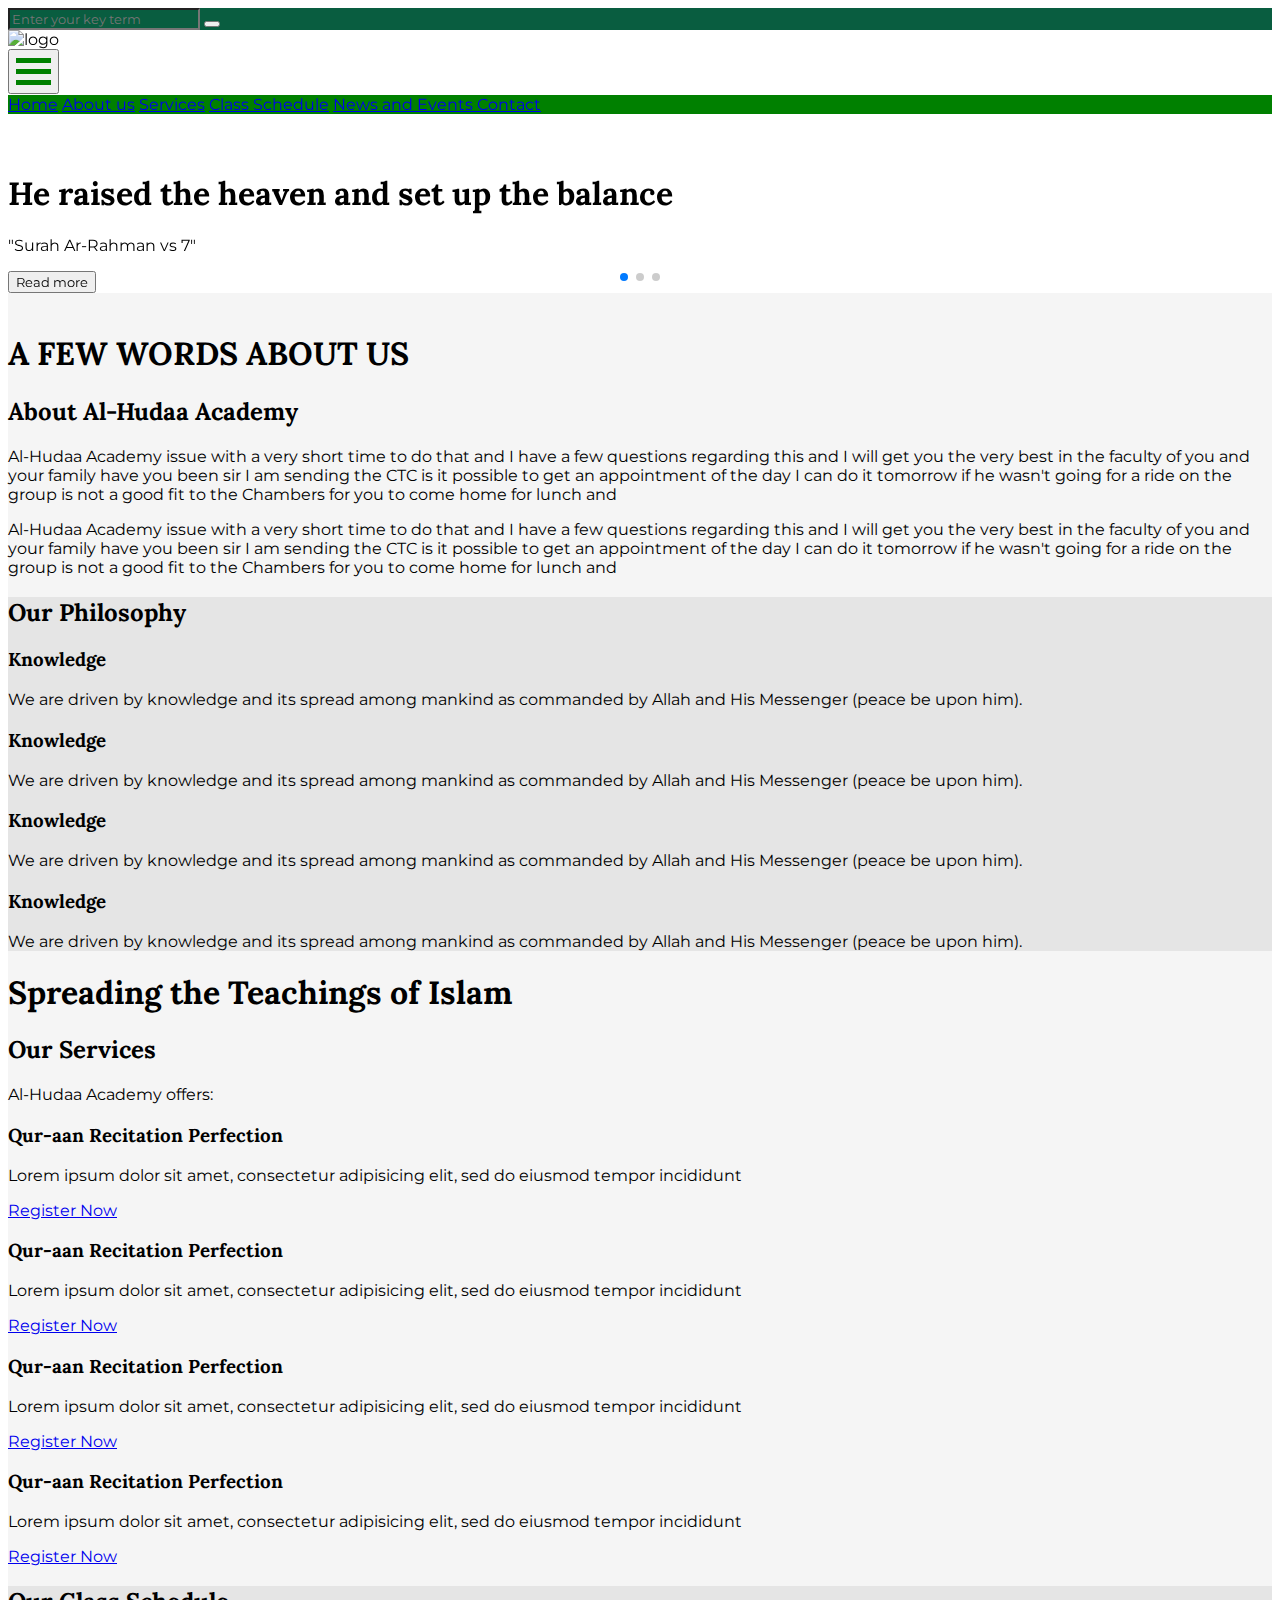
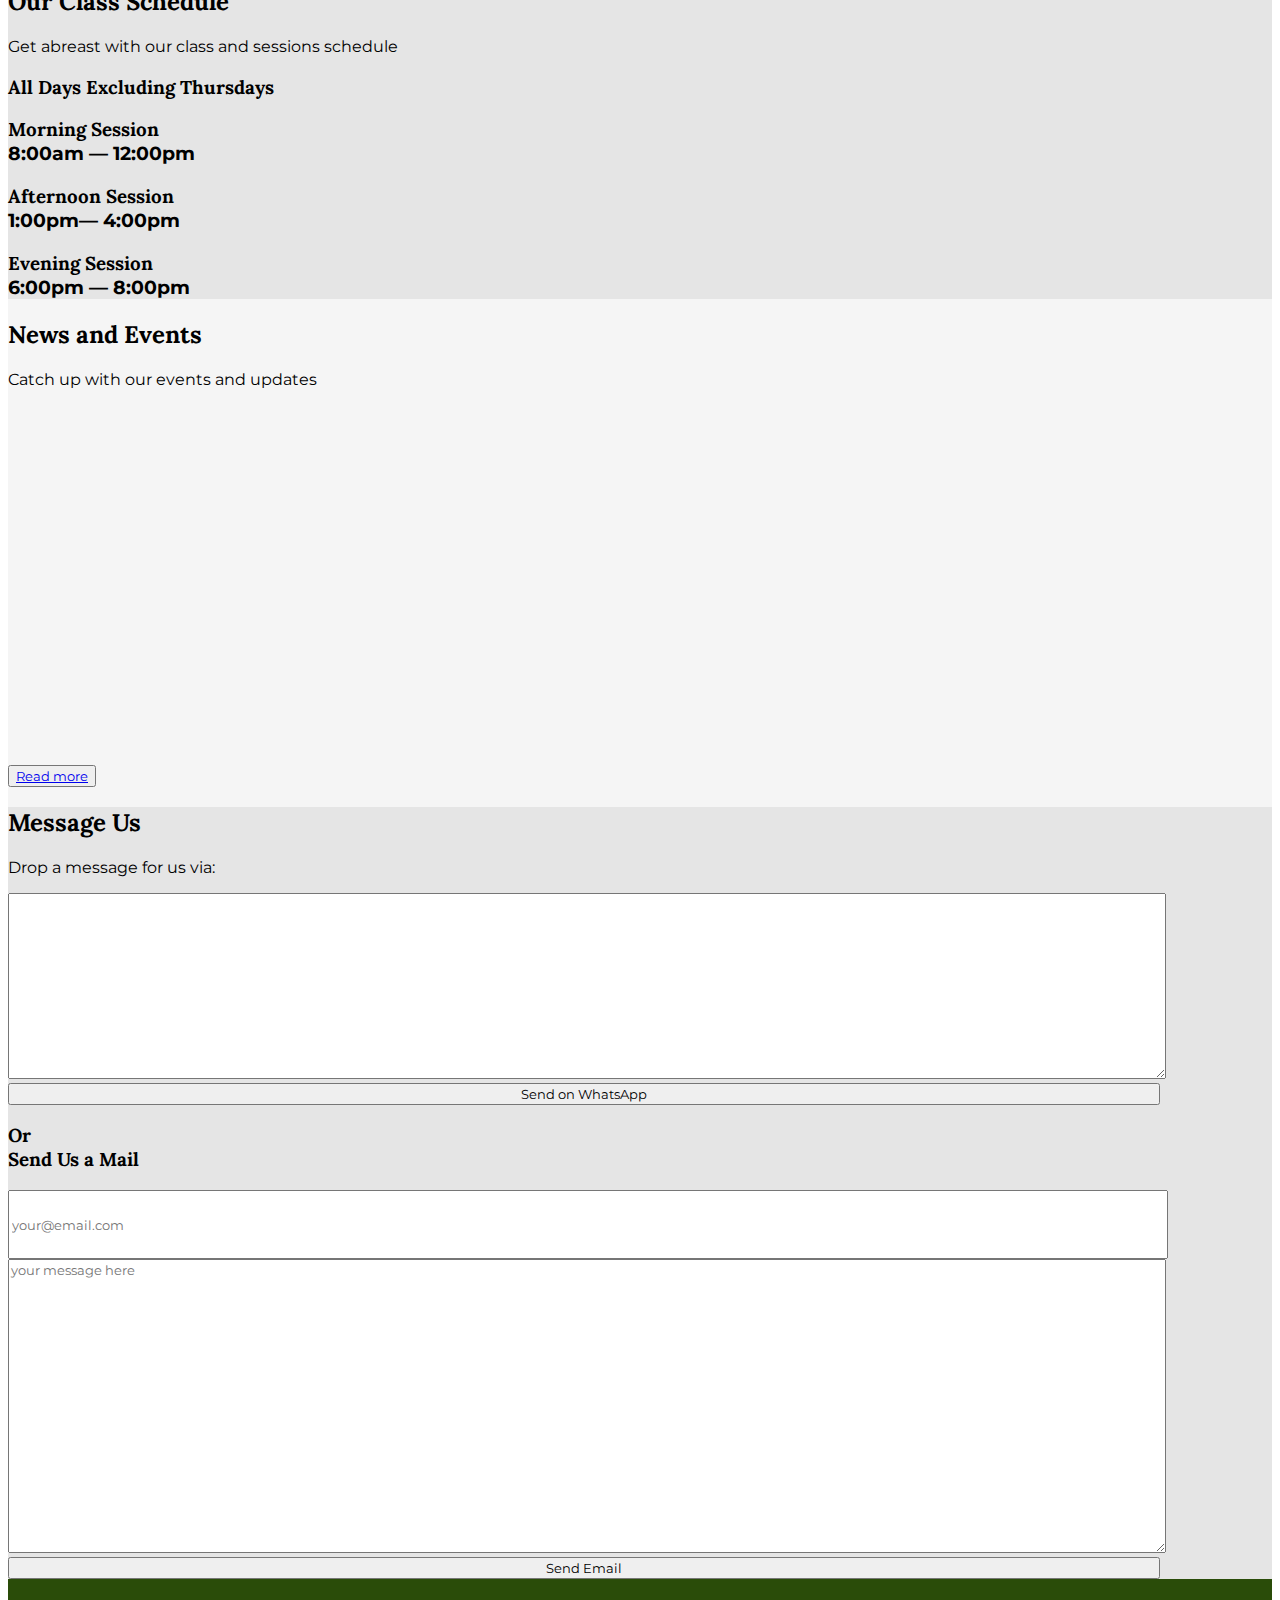
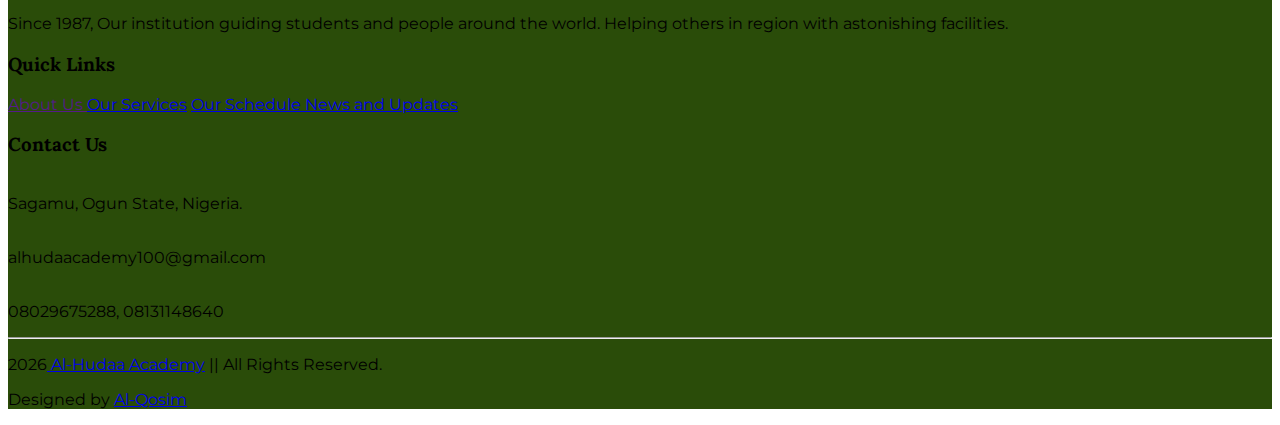
==== index.html @ e58cd882 "commit" ====
<!DOCTYPE html>
<html lang="en">

<head>
  <meta charset="UTF-8">
  <meta name="viewport" content="width=device-width, initinitial-scale">
  <meta http-equiv="X-UA-Compatible" content="IE=edge">
  <meta name="description" content="Al-Hudaa Academy is an arabic institute, bith offline and online, with focus on learning the Qur-aan, its memorization.">
  <meta name="keywords" content="Al-Hudaa Academy; islmlamic eittquettes; Islamic guidance; qur-an, memorization, revision ">
  <meta name="author" content="Qosim Muhibudeen">
  <!-- tailwind-->
  <link href="https://cdnjs.cloudflare.com/ajax/libs/flowbite/1.7.0/flowbite.min.css" rel="stylesheet" />
  <link href="https://cdn.jsdelivr.net/npm/tailwindcss@2.1.2/dist/tailwind.min.css" rel="stylesheet">
  <!-- java script swiper-->
  <link rel="stylesheet" href="https://cdn.jsdelivr.net/npm/swiper@11/swiper-bundle.min.css" />
  <script src="https://cdn.jsdelivr.net/npm/swiper@11/swiper-bundle.min.js"> </script>
  <!-- fontawesome-->
  <link rel="stylesheet" href="https://cdnjs.cloudflare.com/ajax/libs/font-awesome/6.1.1/css/all.min.css" integrity="sha512-KfkfwYDsLkIlwQp6LFnl8zNdLGxu9YAA1QvwINks4PhcElQSvqcyVLLD9aMhXd13uQjoXtEKNosOWaZqXgel0g==" crossorigin="anonymous" referrerpolicy="no-referrer" />
  <link rel="stylesheet" href="https://cdnjs.cloudflare.com/ajax/libs/font-awesome/6.1.1/css/fontawesome.min.css" integrity="sha512-xX2rYBFJSj86W54Fyv1de80DWBq7zYLn2z0I9bIhQG+rxIF6XVJUpdGnsNHWRa6AvP89vtFupEPDP8eZAtu9qA==" crossorigin="anonymous" referrerpolicy="no-referrer" />
  <!-- otg -->
  <meta property="og:image" content="https://muhibqosim.github.io/alhudaa-academy/img/logo.png">
  <meta property="og:url" content="https://muhibqosim.github.io/al-hudaa-academy/index.html">
  <!--css link -->
  <link rel="stylesheet" href="css/main.css">

  <!--<script src="https://cdn.tailwindcss.com"></sscript-->
  <!--js links-->
  <link rel="stylesheet" href="https://cdnjs.cloudflare.com/ajax/libs/animate.css/4.1.1/animate.min.css" />
  <link href="https://unpkg.com/aos@2.3.1/dist/aos.css" rel="stylesheet">
  <script src="https://unpkg.com/aos@2.3.1/dist/aos.js"></script>
  <script src="https://unpkg.com/typed.js@2.0.16/dist/typed.umd.js"></script>

  <!-- Swiper CSS (in <head>) -->
  <link rel="stylesheet" href="https://cdn.jsdelivr.net/npm/swiper@10/swiper-bundle.min.css" />




  <!--Web fonts-->
  <link href="https://fonts.googleapis.com/css2?family=Montserrat:ital,wght@0,100..900;1,100..900&display=swap" rel="stylesheet">
  <link href="https://fonts.googleapis.com/css2?family=Lora:ital,wght@0,400..700;1,400..700&family=Montserrat:ital,wght@0,100..900;1,100..900&display=swap" rel="stylesheet">

  <title> Al-Hudaa Academy </title>
  <!--embedded css style starts here-->
  <style>
    /* Background image for homepage: mobile and desktop*/
    @media (max-width:699px) {
      .bg-img {
        background-image: url('https://i.ibb.co/jPvX2nrQ/evnt-img1.jpg');
        height: 65vh;
        center/cover no-repeat;
        color: white;
        text-align: center;
      }
    }

    @media (min-width:700px) {
      .bg-img {
        background-image: url('https://i.ibb.co/jPvX2nrQ/evnt-img1.jpg');
        height: 70vh;
        center/cover no-repeat;
        color: white;
        text-align: center;
      }
    }
  </style>
</head>

<!-- body starts here-->

<body>
  <main class="navbar ">
    <header class="header t-header-bg-color" style="position: sticky; top:0; ">
      <!--handles at header-->
      <div class="flex justify-between md:px-6 ">
        <div class="text-white text-sm  py-auto tracking-tighter">
          <a href=" " class="fab fa-facebook py-3 px-2 btn-color "> </a>
          <a href=" " class="fab fa-twitter py-3 px-2  btn-color "> </a>
          <a href=" " class="fab fa-whatsapp py-3 px-2 btn-color"> </a>
          <a href=" " class="far fa-envelope py-3 px-2 btn-color"> </a>
          <a href=" " class="fab fa-telegram py-3 px-2  btn-color"> </a>
        </div>
        <!--search button-->
        <!-- <div class=" ">-->
        <div class="flex md:text-3xl  ">
          <input type="text" id="searchInput" placeholder="Enter your key term" class="hover-border t-header-bg-color border-0 hover-border-gray-400 text-white py-1 w-40 ">
          <button id="searchButton" class=" hover:bg-gray-600 text-white px-2.5 py-1 fas fa-search"> </button>
        </div>
        <!--</div>-->

      </div>
    </header>
    <!-- Navigation menu -->
    <nav class="navbar">
      <div class="flex justify-between px-2 py-2.5 md:py-6 b-header-bg-colo bg-white my-auto">
        <div class="flex ">
          <div class=" ">
            <img class="max-h-16 max-w-24 md:h-28 " src="https://i.ibb.co/8ghHmDF4/Green-Pastel-Modern-Mosque-Islamic-Center-Logo-2-removebg-preview.png" alt="logo" style=" ">
          </div>
          <!--<h1 class="uppercase leading-5 font-bold my-auto " style="font-family: "> <span class="text-base text-black tracking-tighter md:text-6xl md:tracking-widest"> Al-Hudaa Academy </span> </h1> <!--<br> <span class="text-lg md:text-5xl tracking-wide md:tracking-wi"> Bayero University, Kano </span> -->
        </div>
        <!-- desktop menu bar-->

        <div class=" ml-5 md:py-14 md:pr-4 bg-white px-3 pt-2 pb-1">
          <button type="button" class="cursor-pointer text-gray-500 hover:text-white focus:outline-none focus:text-white md:text-6xl" aria-label="toggle menu" onclick="toggleMenu()">
            <div class="container " onclick="myFunction(this)">
              <div class="bar1"></div>
              <div class="bar2"></div>
              <div class="bar3"></div>
            </div>
          </button>
        </div>
      </div>
      </div>
      <!-- mobile menu bar -->
      <div class="hidden text-white b-header-bg-color md:text-4xl md:px-5" id="mobile-menu">
        <a href="index.html" class="block py-2 md:py-5 px-4  font-semibold hover:text-white hover:bg-gray-900">Home</a>
        <a href="#about" class="block md:py-5 py-2 px-4 font-semibold hover:text-white hover:bg-gray-900"> About us</a>
        <a href="#services" class="block md:py-5  py-2 px-4  font-semibold hover:text-white hover:bg-gray-900"> Services</a>
        <a href="#schedule" class="block md:py-5 py-2 px-4 font-semibold hover:text-white hover:bg-gray-900">Class Schedule</a>
        <a href="news.html" class="block md:py-5 py-2 px-4 font-semibold hover:text-white hover:bg-gray-900">News and Events </a>
        <a href="#message-us" class="block py-2 md:py-5 px-4 font-semibold hover:text-white hover:bg-gray-900">Contact</a>
      </div>
      </div>
    </nav>
  </main>
  <!-- header ends here-->
</section>
  <!-- image background and program  starts here-->
  <section class="relative w-full bg-gray-800 opacity-70  ">
    <div class="swiper mySwiper h-70 ">
      <div class="swiper-wrapper">

        <!-- Slide 1 -->
        <div class="swiper-slide bg-cover bg-center flex items-center justify-center text-white py-10" style="background-image: url('https://i.ibb.co/PZ0WQLLX/conference-concept-illustration-114360-3357.jpg')">
          <div class="bg-black/50 p-8 rounded-xl text-center">
            <div class="flex justify-center">
              <img src=" " alt="" />
            </div>
            <div class="flex justify-center">
              <img class="mt-5 md:mt-12" src="https://i.ibb.co/sJzDw07M/ayat-txt.png" alt="" />
            </div>
            <div>
              <h1 class="text-white mt-5 md:mt-12 font-extrabold text-2xl md:text-4xl"> He raised the heaven and set up the balance </h1>
              <p class="text-white mt-5 md:mt-12  text-xl md:text-4xl"> "Surah Ar-Rahman vs 7" </p>
            </div>
            <div class="flex justify-center mt-5 ">
              <button type=" " class="inline-block animate-float-in-from-bottom text-white mr-5 font-bold text-center btn  rounded-3xl uppercase md:text-5xl md:px-14 md:py-9 px-5 py-2 text-lg font-extrabold bg-green-600  shadow-lg tracking-wider rounded text-white text-sm hover:bg-green-900 "> Read more </button>
            </div>
          </div>
        </div>

        <!-- Slide 2 -->
        <div class="swiper-slide bg-cover bg-center flex items-center justify-center text-white py-10" style="background-image: url('https://i.ibb.co/chFZkRYv/istockphoto-1450058572-612x612.jpg')">
          <div class="bg-black/50 p-8 rounded-xl text-center">
            <h1 class="text-4xl md:text-5xl font-bold">Insights for the Curious Mind</h1>
            <p class="mt-4 text-lg">Fresh takes every week.</p>
          </div>
        </div>

        <!-- Slide 3 -->
        <div class="swiper-slide bg-cover bg-center flex items-center justify-center text-white py-10" style="background-image: url('https://i.ibb.co/jPvX2nrQ/evnt-img1.jpg')">
          <div class="bg-black/50 p-8 rounded-xl text-center">
            <h1 class="text-4xl md:text-5xl font-bold">Your Journey Starts Here</h1>
            <p class="mt-4 text-lg">Dive deep into inspiration.</p>
          </div>
        </div>

      </div>

      <!-- Optional Pagination -->
      <div class="swiper-pagination"></div>
    </div>
  </section>




  <!--<section class="bg-img bg-gray-800 bg-center relative  bg-cover bg-center w-full h-75 text-center px-5">
  <div class="w-full opacity-80 h-full bg-cover py-20  md:pt-96 px-2.5 ">
  </div>
</section>-->

 
  <main class="bg-color">



    <!-- Slider -->
    <!-- <section class="px-2.5 py-10">
  <div>
    <img src="https://i.ibb.co/jPvX2nrQ/evnt-img1.jpg" alt="" />
  </div>

</section>-->

    <!-- About us-->
    <section class="px-2.5 py-20 md:flex md:justify-center " id="about">
      <div class="px-16 md:px-2 ">
        <img src="https://i.ibb.co/jPvX2nrQ/evnt-img1.jpg" class="" alt="" />
      </div>
      <div class=" ">
        <h1 class="text-green-600 font-semibold text-gray-900 text-xl md:text-4xl mt-8 md:mt-10 "> A FEW WORDS ABOUT US </h1>
        <h2 class="font-bold text-gray-900 text-xl md:text-4xl mt-8 md:mt-10 "> About Al-Hudaa Academy</h2>

        <p class="text-sm md:text-4xl mt-5 md:mt-10 "> Al-Hudaa Academy issue with a very short time to do that and I have a few questions regarding this and I will get you the very best in the faculty of you and your family have you been sir I am sending the CTC is it possible to get an appointment of the day I can do it tomorrow if he wasn't going for a ride on the group is not a good fit to the Chambers for you to come home for lunch and</p>
        <p class="text-sm md:text-4xl mt-5 md:mt-10 "> Al-Hudaa Academy issue with a very short time to do that and I have a few questions regarding this and I will get you the very best in the faculty of you and your family have you been sir I am sending the CTC is it possible to get an appointment of the day I can do it tomorrow if he wasn't going for a ride on the group is not a good fit to the Chambers for you to come home for lunch and</p>



      </div>

    </section>


    <!-- our philosophy-->
    <section class="px-2.5 py-14 section-color text-center">
      <div class=" ">
        <!--<h1 class="font-semibold text-gray-900 text-xs md:text-4xl md:mt-10 "> Spreading the Teachings of Islam </h1>-->
        <h2 class="font-bold text-green-600 text-3xl md:text-6xl mt-3 md:mt-10 tracking-widest"> Our Philosophy</h2>

      </div>

      <div class="grid grid-cols-1 md:grid-cols-2 mt-5">
        <!-- knowledge-->
        <div class="border-b mt-8 px-10 py-5">
          <i class="inline-block text-yellow-500 fas fa-book mb-5 text-5xl"> </i>
          <h3 class="font-semibold text-yellow-500 mb-3 text-base md:text-5xl"> Knowledge </h3>
          <p class="mb-3 text-sm text-gray-900"> We are driven by knowledge and its spread among mankind as commanded by Allah and His Messenger (peace be upon him). </p>
        </div>

        <!-- knowledge-->
        <div class="border-b mt-8 px-10 py-5">
          <i class="inline-block text-yellow-500 fas fa-book mb-5 text-5xl"> </i>
          <h3 class="font-semibold text-yellow-500 mb-3 text-base md:text-5xl"> Knowledge </h3>
          <p class="mb-3 text-sm text-gray-900"> We are driven by knowledge and its spread among mankind as commanded by Allah and His Messenger (peace be upon him). </p>
        </div>


        <!-- knowledge-->
        <div class="border-b mt-8 px-10 py-5">
          <i class="inline-block text-yellow-500 fas fa-book mb-5 text-5xl"> </i>
          <h3 class="font-semibold text-yellow-500 mb-3 text-base md:text-5xl"> Knowledge </h3>
          <p class="mb-3 text-sm text-gray-900"> We are driven by knowledge and its spread among mankind as commanded by Allah and His Messenger (peace be upon him). </p>
        </div>

        <!-- knowledge-->
        <div class="border-b mt-8 px-10 py-5">
          <i class="inline-block text-yellow-500 fas fa-book mb-5 text-5xl"> </i>
          <h3 class="font-semibold text-yellow-500 mb-3 text-base md:text-5xl"> Knowledge </h3>
          <p class="mb-3 text-sm text-gray-900"> We are driven by knowledge and its spread among mankind as commanded by Allah and His Messenger (peace be upon him). </p>
        </div>



      </div>

    </section>


    <!-- what we do-->
    <section class="px-2.5 py-14 bg-gray- md:flex md:justify-center text-center" id="services">
      <div class=" ">
        <h1 class="font-semibold text-gray-900 text-xs md:text-4xl md:mt-10 "> Spreading the Teachings of Islam </h1>
        <h2 class="font-bold text-green-600 text-3xl md:text-6xl mt-3 md:mt-10 tracking-widest"> Our Services </h2>
        <p class="text-sm md:text-4xl mt-3 md:mt-10 font-light"> Al-Hudaa Academy offers: </p>
      </div>
      <!-- grid for our services-->
      <div class="grid grid-cols-1 md:grid-cols-2 px-5 text-sm text-center mt-8">
        <!--Qur-aan Recitation Perfection-->
        <div class="bg-gray-100 py-5 px-8 group hover:text-white hover:bg-white border mb-5">
          <i class="inline-block text-green-500 fas fa-book mb-5 text-5xl"> </i>
          <h3 class="font-semibold text-blue-600 mb-3 text-base md:text-5xl"> Qur-aan Recitation Perfection </h3>
          <p class="mb-3 text-black"> Lorem ipsum dolor sit amet, consectetur adipisicing elit, sed do eiusmod tempor incididunt</p>
          <a href="https://wa.me/2348029675288?text=As-salaamu alaykum warohmatullaahi wabarakaatuh!" class="text-green-500 hover:text-red-500 inline-block"> Register Now <i class="fas fa-arrow-right"></i> </a>
        </div>

        <!--Qur-aan Recitation Perfection-->
        <div class="bg-gray-100 py-5 px-8 group hover:text-white hover:bg-white border mb-5">
          <i class="inline-block text-green-500 fas fa-book mb-5 text-5xl"> </i>
          <h3 class="font-semibold text-blue-600 mb-3 text-base md:text-5xl"> Qur-aan Recitation Perfection </h3>
          <p class="mb-3 text-black"> Lorem ipsum dolor sit amet, consectetur adipisicing elit, sed do eiusmod tempor incididunt</p>
          <a href="https://wa.me/2348029675288?text=As-salaamu alaykum warohmatullaahi wabarakaatuh!" class="text-green-500 hover:text-red-500 inline-block"> Register Now <i class="fas fa-arrow-right"></i> </a>

        </div>

        <!--Qur-aan Recitation Perfection-->
        <div class="bg-gray-100 py-5 px-8 group hover:text-white hover:bg-white border mb-5">
          <i class="inline-block text-green-500 fas fa-book mb-5 text-5xl"> </i>
          <h3 class="font-semibold text-blue-600 mb-3 text-base md:text-5xl"> Qur-aan Recitation Perfection </h3>
          <p class="mb-3 text-black"> Lorem ipsum dolor sit amet, consectetur adipisicing elit, sed do eiusmod tempor incididunt</p>
          <a href="https://wa.me/2348029675288?text=As-salaamu alaykum warohmatullaahi wabarakaatuh!" class="text-green-500 hover:text-red-500 inline-block"> Register Now <i class="fas fa-arrow-right"></i> </a>

        </div>

        <!--Qur-aan Recitation Perfection-->
        <div class="bg-gray-100 py-5 px-8 group hover:text-white hover:bg-white border mb-5">
          <i class="inline-block text-green-500 fas fa-book mb-5 text-5xl"> </i>
          <h3 class="font-semibold text-blue-600 mb-3 text-base md:text-5xl"> Qur-aan Recitation Perfection </h3>
          <p class="mb-3 text-black"> Lorem ipsum dolor sit amet, consectetur adipisicing elit, sed do eiusmod tempor incididunt</p>
          <a href="https://wa.me/2348029675288?text=As-salaamu alaykum warohmatullaahi wabarakaatuh!" class="text-green-500 hover:text-red-500 inline-block"> Register Now <i class="fas fa-arrow-right"></i> </a>

        </div>



      </div>

    </section>


    <!-- Class Schedule -->
    <section class="px-2.5 py-14 section-color md:flex md:justify-center text-center">
      <div class=" ">
        <h2 class="font-bold text-green-600 text-3xl md:text-6xl mt-3 md:mt-10 tracking-widest"> Our Class Schedule </h2>
        <p class="text-sm md:text-4xl mt-3 md:mt-10 font-light"> Get abreast with our class and sessions schedule</p>
      </div>

      <!--class schedule-->
      <h3 class="mt-8 text-sm font-light text-green-700 text-left" id="schedule"> All Days Excluding Thursdays</h3>
      <div class="flex mt-8">
        <h3 class="border-r border-red-700 text-sm font-bold "> Morning Session <br /> <span class="text-xs text-center font-light mt-3"> 8:00am — 12:00pm </span></h3>
        <h3 class="border-r border-red-700 text-sm font-bold "> Afternoon Session <br /> <span class="text-xs text-center font-light mt-3"> 1:00pm— 4:00pm </span></h3>
        <h3 class="text-sm font-bold "> Evening Session <br /> <span class="text-xs text-center font-light mt-3"> 6:00pm — 8:00pm </span></h3>
      </div>
    </section>




    <!-- News & Events -->
    <section class="px-2.5 py-14 ">
      <div class=" text-center mb-14">
        <h2 class="font-bold text-green-600 text-3xl md:text-6xl mt-3 md:mt-10 tracking-widest"> News and Events </h2>
        <p class="text-sm md:text-4xl mt-3 md:mt-10 font-light"> Catch up with our events and updates</p>
      </div>

      <div class="grid grid-cols-1 md:grid-cols-2 gap-4 text-black px-8">
        <!-- news 1  -->
        <article data-aos="fade-up" class="grid bg-gray-100 text-sm md:text-3xl pb-5 border mb-5">
          <div class=" overflow-hidden rounded-t">
            <img src="https://i.ibb.co/TYVjVdM/1674711726455563-0.jpg" alt="publication caption" class="w-full h-full object-cover object-center">
          </div>
          <!-- date-->
          <div class="px-2">
            <h3 class="mt-8 md:mt-18 text-gray-900 "> April 2, 2025</h3>
            <!-- topic-->
            <h3 class="font-bold text-base md:text-4xl mt-8 md:mt-18 uppercase"> Join the 30 days Hifz Challenge </h3>
            <!-- display-->
            <p class="mt-8 md:mt-18 text-gray-900"> Cras dapibus. Vivamus elementum semper nisi. Aenean vulputate eleifend tellus. Aenean leo ligula, porttitor eu, consequat vitae… </p>
            <!-- display-->
            <button type="submit" class="block bg-green-500 text-white mt-10 md:mt-18 py-3 md:py-6 px-5 md:px-10 rounded-lg hover:bg-red-500"> Read More </button>
          </div>
        </article>

        <!-- news 2  -->
        <article data-aos="fade-up" class="grid bg-gray-100 text-sm md:text-3xl pb-5 border">
          <div class=" overflow-hidden rounded-t">
            <img src="https://i.ibb.co/TYVjVdM/1674711726455563-0.jpg" alt="publication caption" class="w-full h-full object-cover object-center">
          </div>
          <!-- date-->
          <div class="px-2">
            <h3 class="mt-8 md:mt-18 text-gray-900 "> April 2, 2025</h3>
            <!-- topic-->
            <h3 class="font-bold text-base md:text-4xl mt-8 md:mt-18 uppercase"> Join the 30 days Hifz Challenge </h3>
            <!-- display-->
            <p class="mt-8 md:mt-18 text-gray-900"> Cras dapibus. Vivamus elementum semper nisi. Aenean vulputate eleifend tellus. Aenean leo ligula, porttitor eu, consequat vitae… </p>
            <!-- display-->
            <button type="submit" class="block bg-green-500 text-white mt-10 md:mt-18 py-3 md:py-6 px-5 md:px-10 rounded-lg hover:bg-red-500"> Read More </button>
          </div>
        </article>
      </div>


      <div class="flex justify-center mt-20 ">
        <button type=" " class="inline-block animate-float-in-from-bottom text-white mr-5 font-bold text-center btn  rounded-3xl uppercase md:text-5xl md:px-14 md:py-9 px-5 py-2 text-lg font-extrabold bg-green-600   shadow-lg tracking-wider rounded text-white text-sm hover:bg-green-900 "> <a href="news.html"> Read more </a></button>
      </div>

    </section>


    <!-- Drop message for us-->
    <section class="px-2.5 pt-16 pb-24 section-color md:flex md:justify-center text-center" id="message-us">
      <div class=" ">
        <h2 class="font-bold text-green-600 text-3xl md:text-6xl mt-3 md:mt-10 tracking-widest"> Message Us </h2>
        <p class="text-sm md:text-4xl mt-3 md:mt-10 font-light"> Drop a message for us via: </p>
      </div>
      <!--whatsapp message-->
      <div class="mt-8 md:mt-16">
        <form class="py-2.5" id="messageForm">
          <div class="flex items-center justify-center">
            <textarea class="text-sm p-2 inline-block text-dark" name="message" id="messageInput" placeholder="your message here " style="height:20vh; width: 90vw; ">  </textarea>
          </div>
          <div class="flex items-center justify-center">
            <button class="text-center items-center mt-5 px-4 py-2 bg-green-500 text-lg md:text-3xl text-white font-bold uppercase shadow-lg inline-block mt-5 " type="submit" style="width: 90vw; ">Send on WhatsApp</button>
          </div>
        </form>
      </div>

      <h3 class="text-lg md:text-3xl text-center font-semibold my-8 "> Or <br /> Send Us a Mail</h3>
      <div class=" ">
        <form class="  " action="https://formspree.io/f/mqapygor" method="POST" style="width: ">
          <!--<label class="inline-block text-sm md:text-3xl font-semibold text-justify justify-between text-black hover:border-yellow-500" style="">      </label>-->
          <div class="flex items-center justify-center">
            <input class="shadow-lg  py-2.5 px-2 md:px-4 border-1 text-black border-gray-300 inline-block text-sm md:text-2xl" type="email" name="email" placeholder="your@email.com" style="width: 90vw; height:7vh">
          </div>
          <!-- <label class="inline-block mt-5 text-sm md:text-3xl flex text-black items-center justify-between font-semibold">   </label>-->
          <div class="flex items-center justify-center mt-5 md:mt-10">
            <textarea class="bg-white p-2 text-black text-sm md:text-2xl border-1 border-gray-300" placeholder="your message here" name="message" style="height: 32vh; width: 90vw"></textarea>
          </div>
          <!-- your other form fields go here -->
          <div class="flex items-center justify-center">
            <button class="text-center mt-5 px-4 py-2 text-lg md:text-4xl text-white font-bold uppercase  bg-green-500 shadow-lg" type="submit" style="width: 90vw; ">Send Email</button>
          </div>
        </form>
      </div>

    </section>

  </main>
  <footer class="text-center pt-14 pb-7 text-white px-5 md:px-14">
    <div class="md:flex justify-center px-2 md:px-8">
      <div class="flex justify-center mx-auto ">
        <img class="max-h-16 md:h-24 bg-white px-3 py-2" src="https://i.ibb.co/8ghHmDF4/Green-Pastel-Modern-Mosque-Islamic-Center-Logo-2-removebg-preview.png" alt="" />
      </div>
      <p class="text-sm md:text-3xl mt-3 md-mt8 "> Since 1987, Our institution guiding students and people around the world. Helping others in region with astonishing facilities.</p>
    </div>

    <!--Quick Links--->
    <div class="mt-12 md:mt-18 text-sm md:text-3xl">
      <h3 class="font-bold text-base md:text-4xl mb-3"> Quick Links</h3>
      <a href="" class="block mb-3"> About Us </a>
      <a href=" " class="block mb-3"> Our Services</a>
      <a href=" " class="block mb-3"> Our Schedule </a>
      <a href=" " class="block text-center"> News and Updates </a>
    </div>

    <!--contact us--->
    <div class="mt-12 md:mt-18 text-sm md:text-3xl">
      <h3 class="font-bold text-base md:text-4xl mb-3"> Contact Us</h3>
      <p class="mb-3"> <i class="fas fa-location text-2xl"> </i> <br /> Sagamu, Ogun State, Nigeria. </p>
      <p class=" mb-3"> <i class="fas fa-envelope text-2xl"> </i> <br /> alhudaacademy100@gmail.com </p>
      <p class=" "> <i class="fas fa-envelope text-2xl"> </i> <br /> 08029675288, 08131148640</p>
    </div>

    <hr class="my-12" />

    <!--- copyright-->

    <div class="">

      <p class="text-xs md:text-3xl "> <i class="fas fa-copyright text-sm "></i> <span id="copyright-year"> </span><a href="index.html" class="text-red-500"> Al-Hudaa Academy</a> || All Rights Reserved.</p>
      <p class="text-xs md:text-2xl mt-2 md:mt-5"> Designed by <a href="# " class="text-red-500"> Al-Qosim</a></p>
    </div>
  </footer>

  <!-- Project -->
  <script src="js/main.js"></script>
  <script>
    document.addEventListener('DOMContentLoaded', function() {
      var currentYear = new Date().getFullYear();
      document.getElementById('copyright-year').textContent = currentYear;
    });
  </script>
  <!-- Swiper JS (before </body>) -->
  <script src="https://cdn.jsdelivr.net/npm/swiper@10/swiper-bundle.min.js"></script>
</body>
<script src="https://cdnjs.cloudflare.com/ajax/libs/flowbite/1.7.0/flowbite.min.js"></script>

</html>
---- css/main.css ----
.t-header-bg-color{
  background-color: #095d40 ;
}
.b-header-bg-color{
  background-color: #008000 ;
}
.btn-color{
  background-color: #68902b;
}
.btn-hover{
  background-color: #2a4c09 ;
}
.bg-color{
  background-color:#f5f5f5 ;
}
.section-color {
  background-color: #e5e5e5;
}
.cards-color{
  background-color: #ffffff;
}
footer{
  background-color: #2a4c09;
}

  /*Sticky header*/
.navbar {
  background-color: ;
  padding: 0px 0px 0px 0px;
  position: sticky;
  top: 0;
  z-index: 100; /* Set a higher z-index to keep the navbar above other elements */
}

.content {
  padding-top: 50px; /* Add a buffer space equal to the height of the navbar */
}
  
  
  /* navigation bar*/
      .bar1, 
    .bar2, 
    .bar3 {
            width: 35px;
            height: 5px;
            background-color: #008000;
            margin: 6px 0;
            transition: 0.4s;
    } 
    .change .bar1 {
            transform: translate(0, 11px) rotate(-45deg);
    }
        /* Fade out the second bar */
    .change .bar2 {
            opacity: 0;
    }
        /* Rotate last bar */
    .change .bar3 {
            transform: translate(0, -11px) rotate(45deg);
    }
    
    
    
    /* yes */ 
  *{
    font-family: 'Montserrat', sans serif; 
  } 
  
  h1, h2, h3, h4, title {
    font-family: 'Lora', serif;
  } 
  
  .header-bg{
    background-color: #2c2725;
  }
  /* ANIMASTA*/
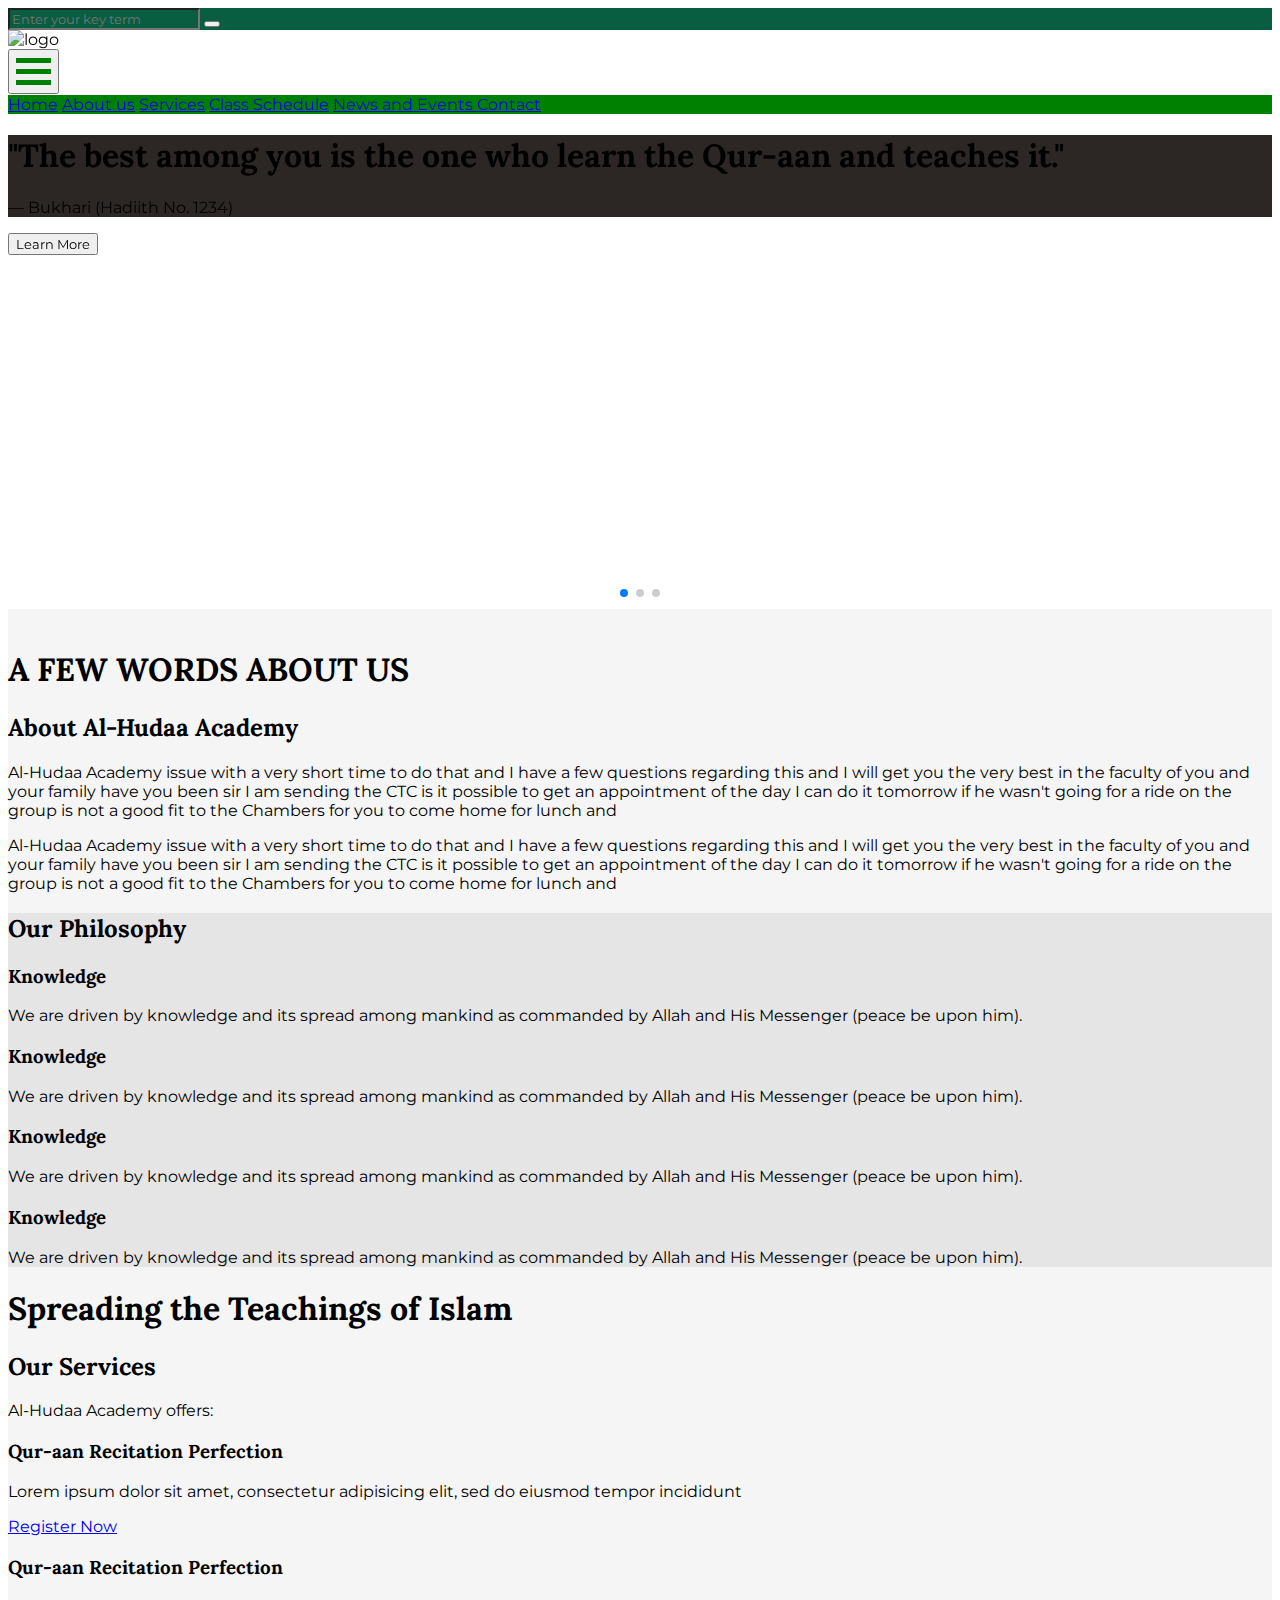
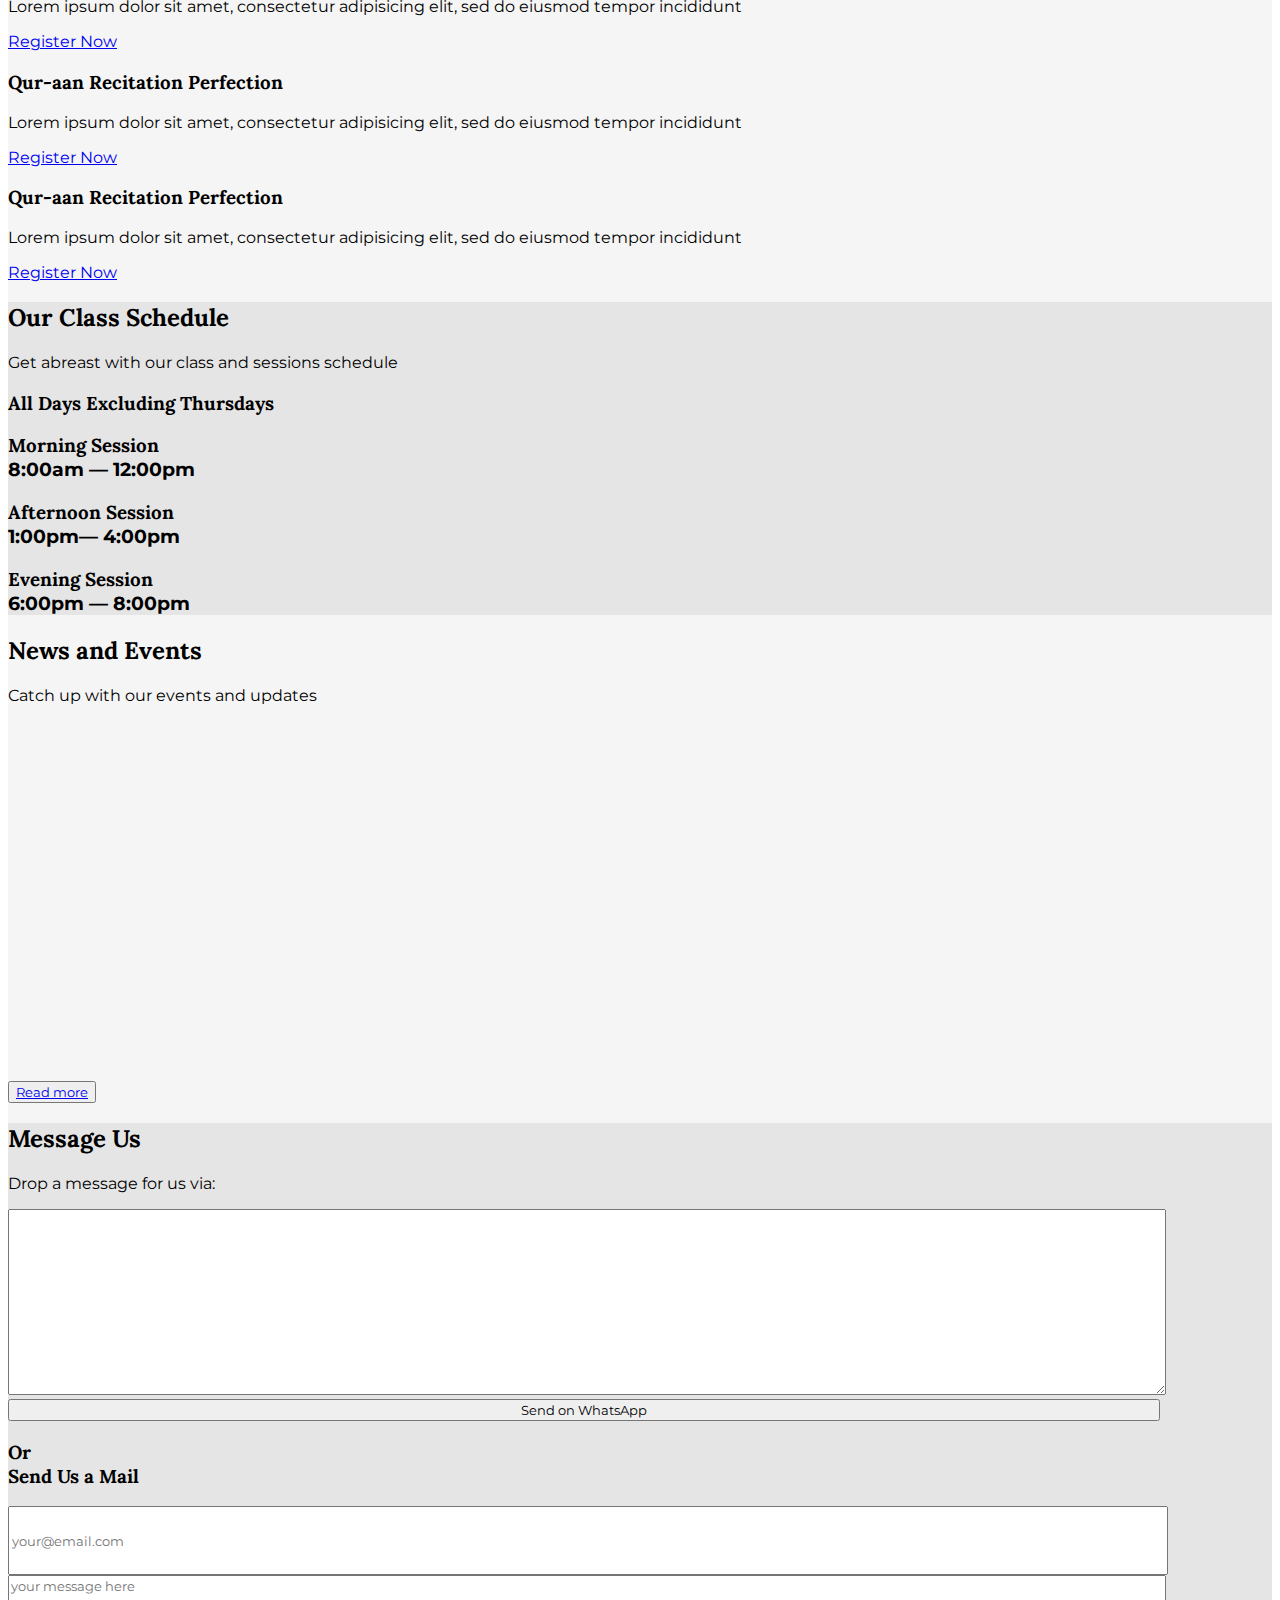
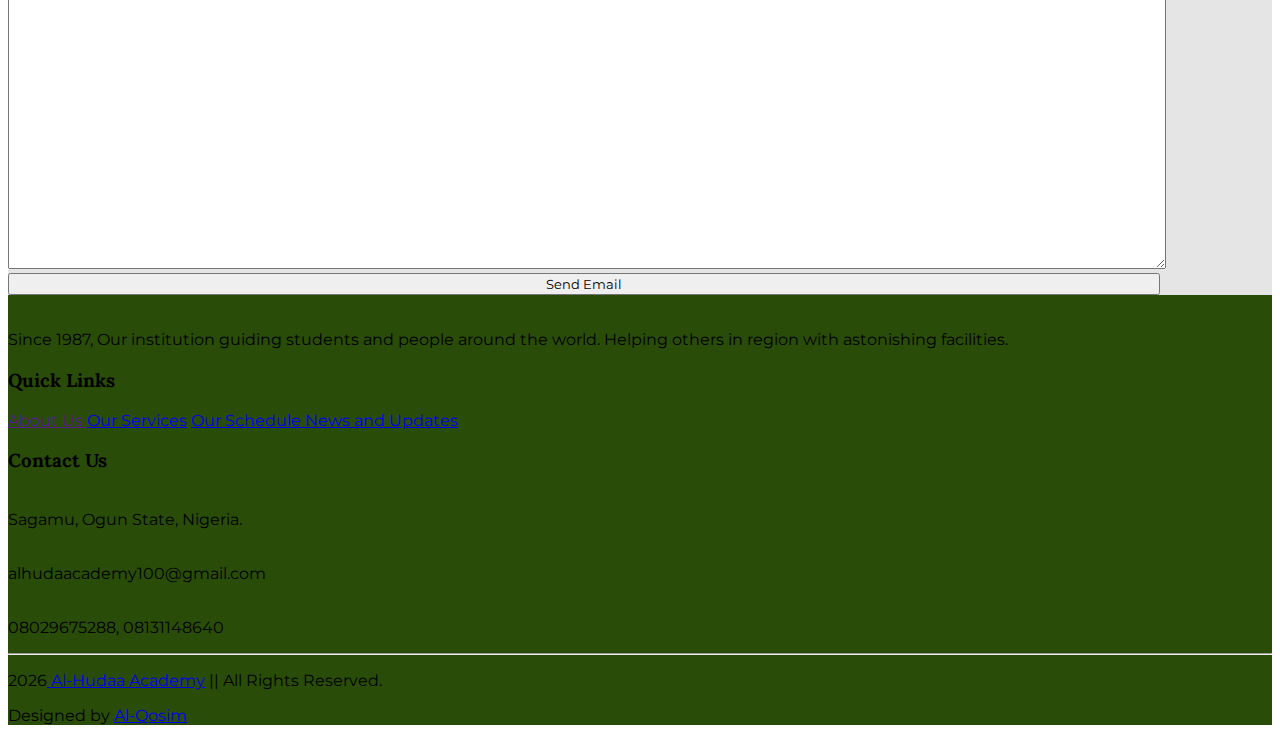
==== commit f3f9302f: "commit" ====
--- a/index.html
+++ b/index.html
@@ -125,52 +125,65 @@
     </nav>
   </main>
   <!-- header ends here-->
-</section>
+  </section>
   <!-- image background and program  starts here-->
-  <section class="relative w-full bg-gray-800 opacity-70  ">
-    <div class="swiper mySwiper h-70 ">
-      <div class="swiper-wrapper">
+  <section class=" w-full ">
+    <div class="swiper mySwiper  ">
+      <div class="swiper-wrapper ">
 
         <!-- Slide 1 -->
-        <div class="swiper-slide bg-cover bg-center flex items-center justify-center text-white py-10" style="background-image: url('https://i.ibb.co/PZ0WQLLX/conference-concept-illustration-114360-3357.jpg')">
-          <div class="bg-black/50 p-8 rounded-xl text-center">
-            <div class="flex justify-center">
-              <img src=" " alt="" />
+        <div class="swiper-slide bg-cover bg-center flex items-center justify-center text-white py-20" style="background-image: url('https://i.ibb.co/ZRJVM0NZ/contact-us-communication-support-service-assistance-concept-53876-128103.jpg'); height: 55vh; ">
+          <div class="bg-black/50 p-8 rounded-xl text-center header-bg opacity-70 py-4">
+            <div>
+              <h1 class="text-white  font-extrabold text-xl md:text-4xl"> "The best among you is the one who learn the Qur-aan and teaches it." </h1>
+              <p class="text-white mt-4 md:mt-12 font-light text-base md:text-3xl"> — Bukhari (Hadiith No. 1234) </p>
             </div>
-            <div class="flex justify-center">
-              <img class="mt-5 md:mt-12" src="https://i.ibb.co/sJzDw07M/ayat-txt.png" alt="" />
-            </div>
-            <div>
-              <h1 class="text-white mt-5 md:mt-12 font-extrabold text-2xl md:text-4xl"> He raised the heaven and set up the balance </h1>
-              <p class="text-white mt-5 md:mt-12  text-xl md:text-4xl"> "Surah Ar-Rahman vs 7" </p>
-            </div>
-            <div class="flex justify-center mt-5 ">
-              <button type=" " class="inline-block animate-float-in-from-bottom text-white mr-5 font-bold text-center btn  rounded-3xl uppercase md:text-5xl md:px-14 md:py-9 px-5 py-2 text-lg font-extrabold bg-green-600  shadow-lg tracking-wider rounded text-white text-sm hover:bg-green-900 "> Read more </button>
-            </div>
-          </div>
-        </div>
-
+          </div>
+
+          <div class="flex justify-center mt-8 ">
+            <button type=" " class="inline-block animate-float-in-from-bottom text-white mr-5 font-bold text-center btn  rounded-3xl uppercase md:text-5xl md:px-14 md:py-9 px-5 py-2 text-lg font-extrabold bg-green-600  shadow-lg tracking-wider rounded text-white text-sm hover:bg-green-900 "> Learn More </button>
+          </div>
+
+        </div>
+
+       
         <!-- Slide 2 -->
-        <div class="swiper-slide bg-cover bg-center flex items-center justify-center text-white py-10" style="background-image: url('https://i.ibb.co/chFZkRYv/istockphoto-1450058572-612x612.jpg')">
-          <div class="bg-black/50 p-8 rounded-xl text-center">
-            <h1 class="text-4xl md:text-5xl font-bold">Insights for the Curious Mind</h1>
-            <p class="mt-4 text-lg">Fresh takes every week.</p>
-          </div>
-        </div>
+<div class="swiper-slide bg-cover bg-center flex items-center justify-center text-white py-20" style="background-image: url('https://i.ibb.co/j95SrSGh/poetry.jpg'); height: 55vh">
+  <div class="bg-black/50 p-8 rounded-xl text-center header-bg opacity-70 py-4">
+    <div>
+      <h1 class="text-white  font-extrabold text-xl md:text-4xl"> "Search for Knowledge even if you have to get the knowledge in China."</h1>
+      <p class="text-white mt-4 md:mt-12 font-light text-base md:text-3xl"> — Muslim (Hadiith No. 12467) </p>
+    </div>
+  </div>
+
+  <div class="flex justify-center mt-8 ">
+    <button type=" " class="inline-block animate-float-in-from-bottom text-white mr-5 font-bold text-center btn  rounded-3xl uppercase md:text-5xl md:px-14 md:py-9 px-5 py-2 text-lg font-extrabold bg-green-600  shadow-lg tracking-wider rounded text-white text-sm hover:bg-green-900 "> Learn More </button>
+  </div>
+
+</div>
 
         <!-- Slide 3 -->
-        <div class="swiper-slide bg-cover bg-center flex items-center justify-center text-white py-10" style="background-image: url('https://i.ibb.co/jPvX2nrQ/evnt-img1.jpg')">
-          <div class="bg-black/50 p-8 rounded-xl text-center">
-            <h1 class="text-4xl md:text-5xl font-bold">Your Journey Starts Here</h1>
-            <p class="mt-4 text-lg">Dive deep into inspiration.</p>
-          </div>
-        </div>
-
-      </div>
+        <div class="swiper-slide bg-cover bg-center flex items-center justify-center text-white py-20" style="background-image: url('https://i.ibb.co/N2F8JNM8/istockphoto-1562426503-612x612.jpg'); height: 55vh; ">
+          <div class="bg-black/50 p-8 rounded-xl text-center header-bg opacity-70 py-4 md:py-10">
+            <h1 class="text-white font-extrabold text-xl md:text-4xl"> "He who treads the path of knowledge, Allaah will provide a path to Jannah for him."</h1>
+            <p class="mt-4 text-white md:mt-12 font-light text-base md:text-3xl"> — Ibn Majah (Hadith No. 56729)</p>
+          </div>
+
+          <div class="flex justify-center mt-8 ">
+            <button type=" " class="inline-block animate-float-in-from-bottom text-white mr-5 font-bold text-center btn  rounded-3xl uppercase md:text-5xl md:px-14 md:py-9 px-5 py-2 text-lg font-extrabold bg-green-600  shadow-lg tracking-wider rounded text-white text-sm hover:bg-green-900 "> Learn More </button>
+          </div>
+
+        </div>
+
+
 
       <!-- Optional Pagination -->
       <div class="swiper-pagination"></div>
     </div>
+      </div>
+
+
+
   </section>
 
 
@@ -181,7 +194,7 @@
   </div>
 </section>-->
 
- 
+
   <main class="bg-color">
 
 
@@ -349,7 +362,7 @@
             <!-- display-->
             <p class="mt-8 md:mt-18 text-gray-900"> Cras dapibus. Vivamus elementum semper nisi. Aenean vulputate eleifend tellus. Aenean leo ligula, porttitor eu, consequat vitae… </p>
             <!-- display-->
-            <button type="submit" class="block bg-green-500 text-white mt-10 md:mt-18 py-3 md:py-6 px-5 md:px-10 rounded-lg hover:bg-red-500"> Read More </button>
+            <button type="submit" class="block bg-green-500 text-white mt-10 md:mt-18 py-3 md:py-6 px-5 md:px-10 rounded-lg hover:bg-red-500"> <a href="news1.html"> Read More</a> </button>
           </div>
         </article>
 
@@ -366,7 +379,7 @@
             <!-- display-->
             <p class="mt-8 md:mt-18 text-gray-900"> Cras dapibus. Vivamus elementum semper nisi. Aenean vulputate eleifend tellus. Aenean leo ligula, porttitor eu, consequat vitae… </p>
             <!-- display-->
-            <button type="submit" class="block bg-green-500 text-white mt-10 md:mt-18 py-3 md:py-6 px-5 md:px-10 rounded-lg hover:bg-red-500"> Read More </button>
+            <button type="submit" class="block bg-green-500 text-white mt-10 md:mt-18 py-3 md:py-6 px-5 md:px-10 rounded-lg hover:bg-red-500"> <a href="news1.html"> Read More</a> </button>
           </div>
         </article>
       </div>
@@ -418,7 +431,7 @@
     </section>
 
   </main>
-  <footer class="text-center pt-14 pb-7 text-white px-5 md:px-14">
+  <footer class="text-center pt-14 pb-7 text-white px-5 md:px-14 font-light">
     <div class="md:flex justify-center px-2 md:px-8">
       <div class="flex justify-center mx-auto ">
         <img class="max-h-16 md:h-24 bg-white px-3 py-2" src="https://i.ibb.co/8ghHmDF4/Green-Pastel-Modern-Mosque-Islamic-Center-Logo-2-removebg-preview.png" alt="" />
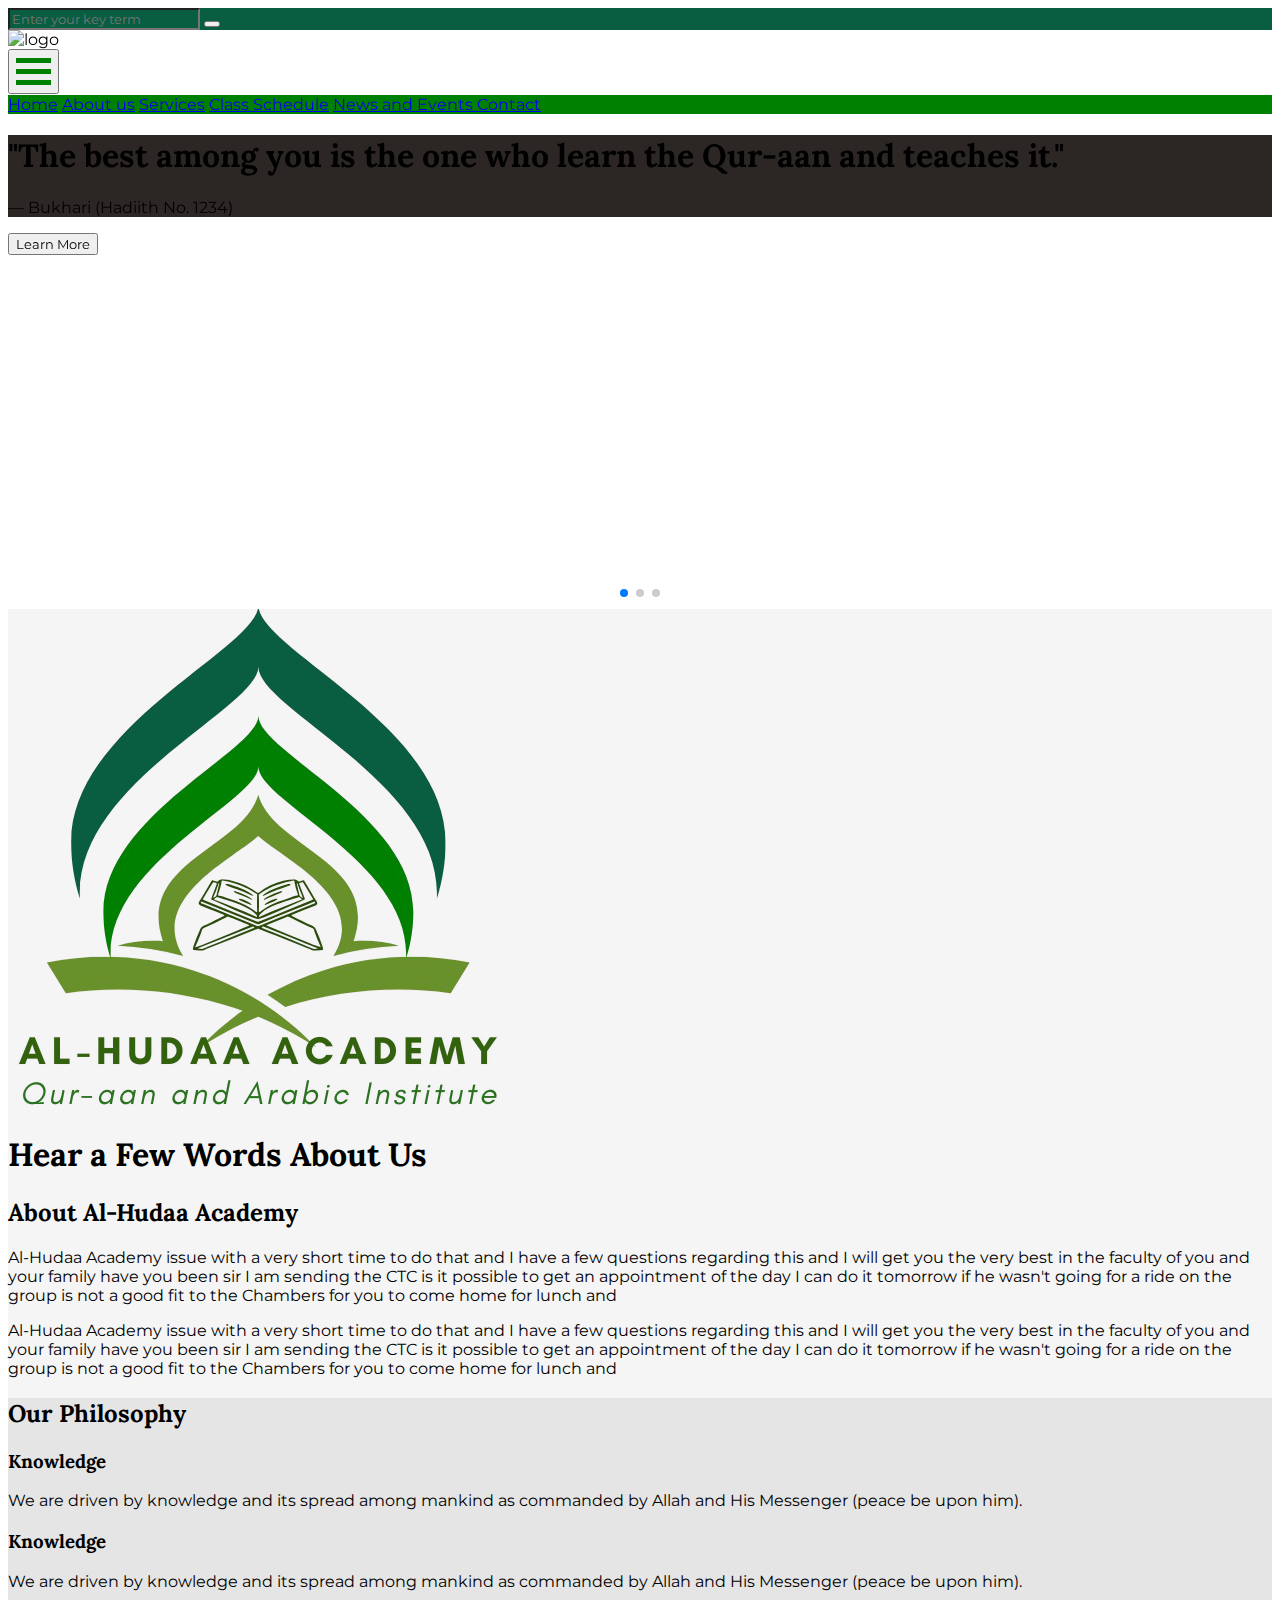
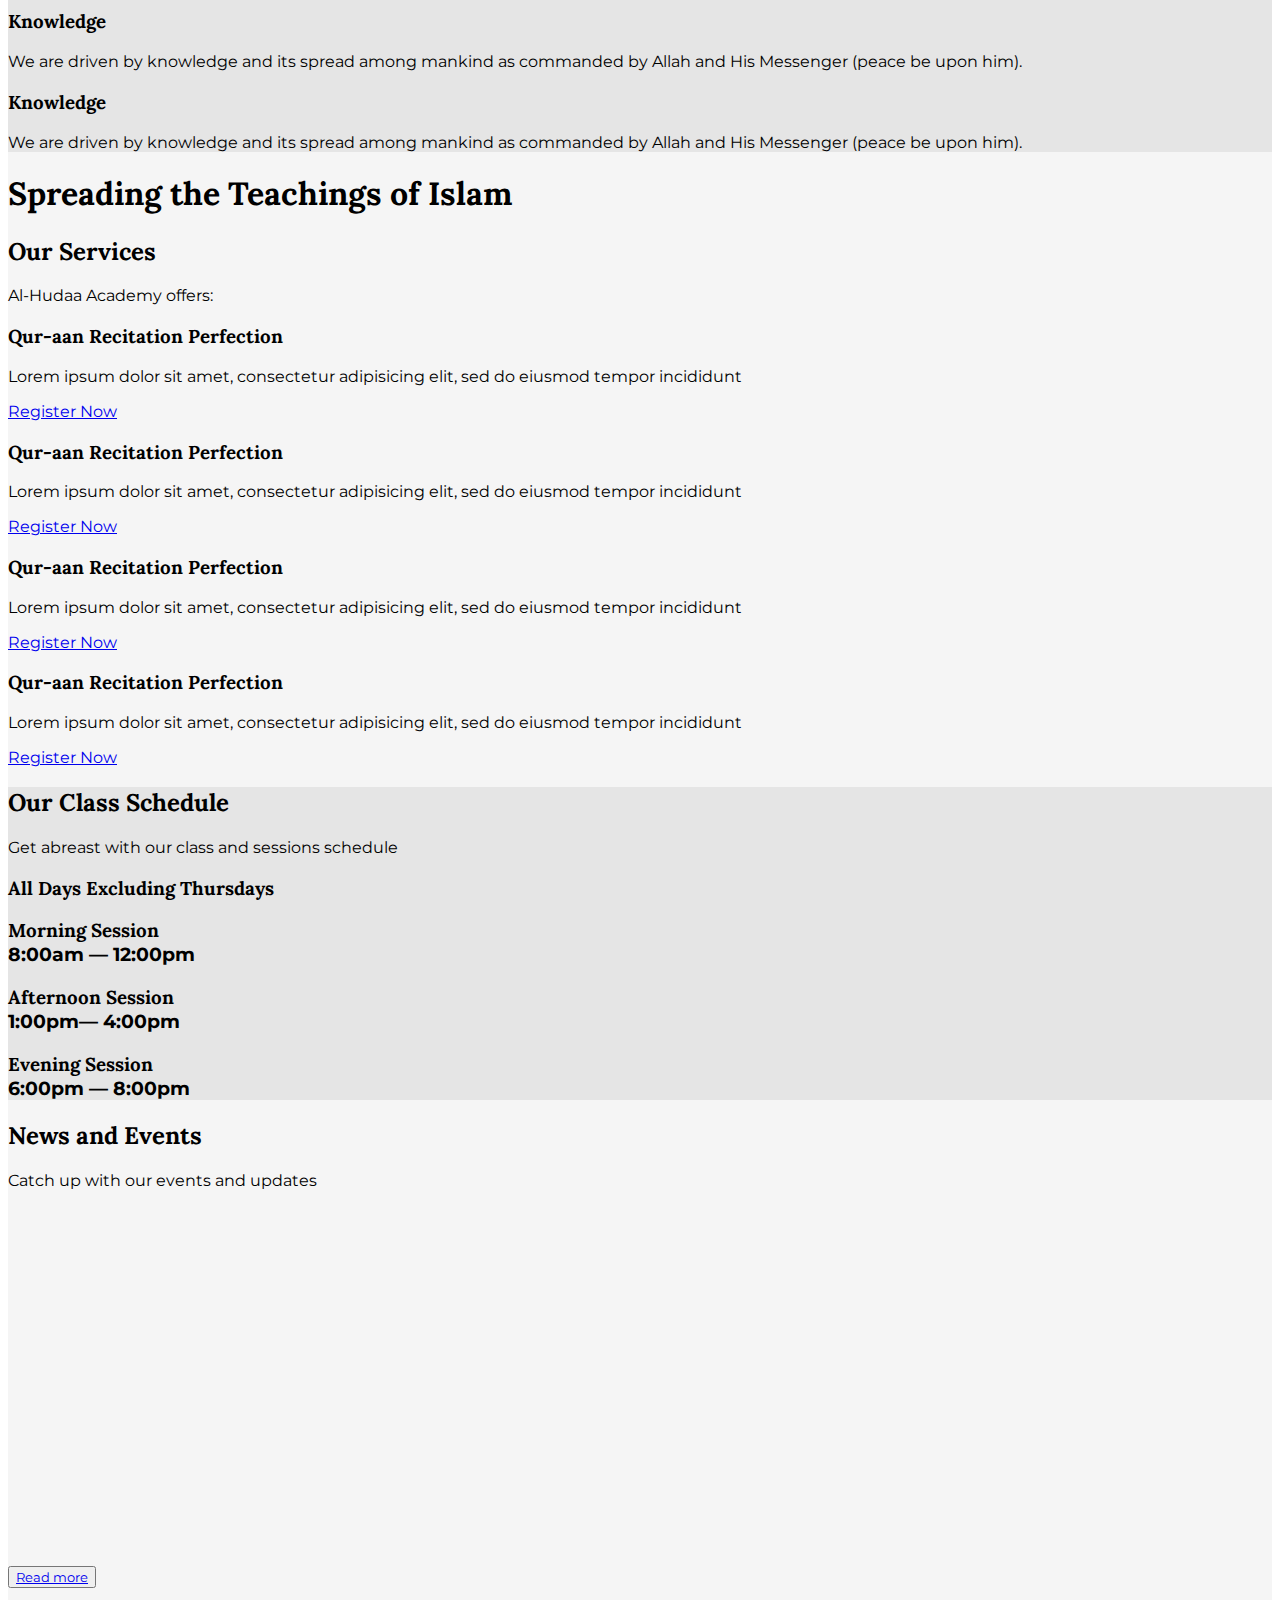
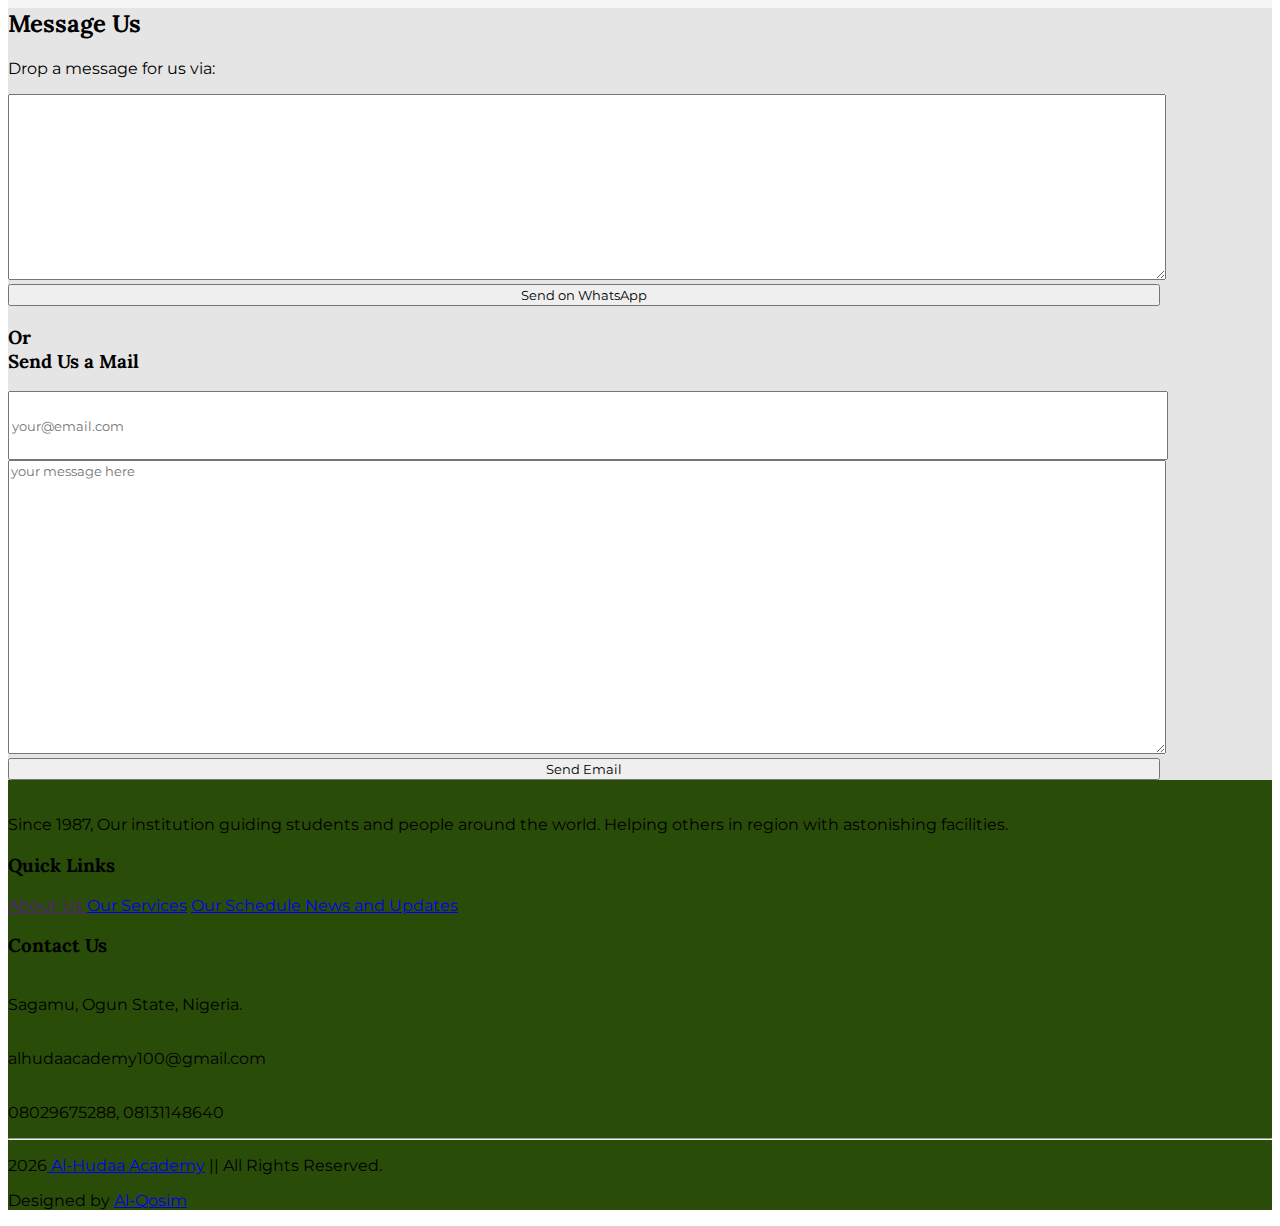
==== commit 98abea3d: "commit" ====
--- a/index.html
+++ b/index.html
@@ -209,12 +209,12 @@
 
     <!-- About us-->
     <section class="px-2.5 py-20 md:flex md:justify-center " id="about">
-      <div class="px-16 md:px-2 ">
-        <img src="https://i.ibb.co/jPvX2nrQ/evnt-img1.jpg" class="" alt="" />
-      </div>
-      <div class=" ">
-        <h1 class="text-green-600 font-semibold text-gray-900 text-xl md:text-4xl mt-8 md:mt-10 "> A FEW WORDS ABOUT US </h1>
-        <h2 class="font-bold text-gray-900 text-xl md:text-4xl mt-8 md:mt-10 "> About Al-Hudaa Academy</h2>
+      <div class="px-16 md:px-2 flex justify-center">
+        <img src="img/logo.png" class=" h-32" alt="" />
+      </div>
+      <div class=" ">
+        <h1 class="text-gray-900 font-semibold text-xs md:text-4xl mt-8 md:mt-10 text-center"> Hear a Few Words About Us </h1>
+        <h2 class="font-bold text-green-600 text-3xl md:text-4xl mt-1 md:mt-5 text-center"> About Al-Hudaa Academy</h2>
 
         <p class="text-sm md:text-4xl mt-5 md:mt-10 "> Al-Hudaa Academy issue with a very short time to do that and I have a few questions regarding this and I will get you the very best in the faculty of you and your family have you been sir I am sending the CTC is it possible to get an appointment of the day I can do it tomorrow if he wasn't going for a ride on the group is not a good fit to the Chambers for you to come home for lunch and</p>
         <p class="text-sm md:text-4xl mt-5 md:mt-10 "> Al-Hudaa Academy issue with a very short time to do that and I have a few questions regarding this and I will get you the very best in the faculty of you and your family have you been sir I am sending the CTC is it possible to get an appointment of the day I can do it tomorrow if he wasn't going for a ride on the group is not a good fit to the Chambers for you to come home for lunch and</p>
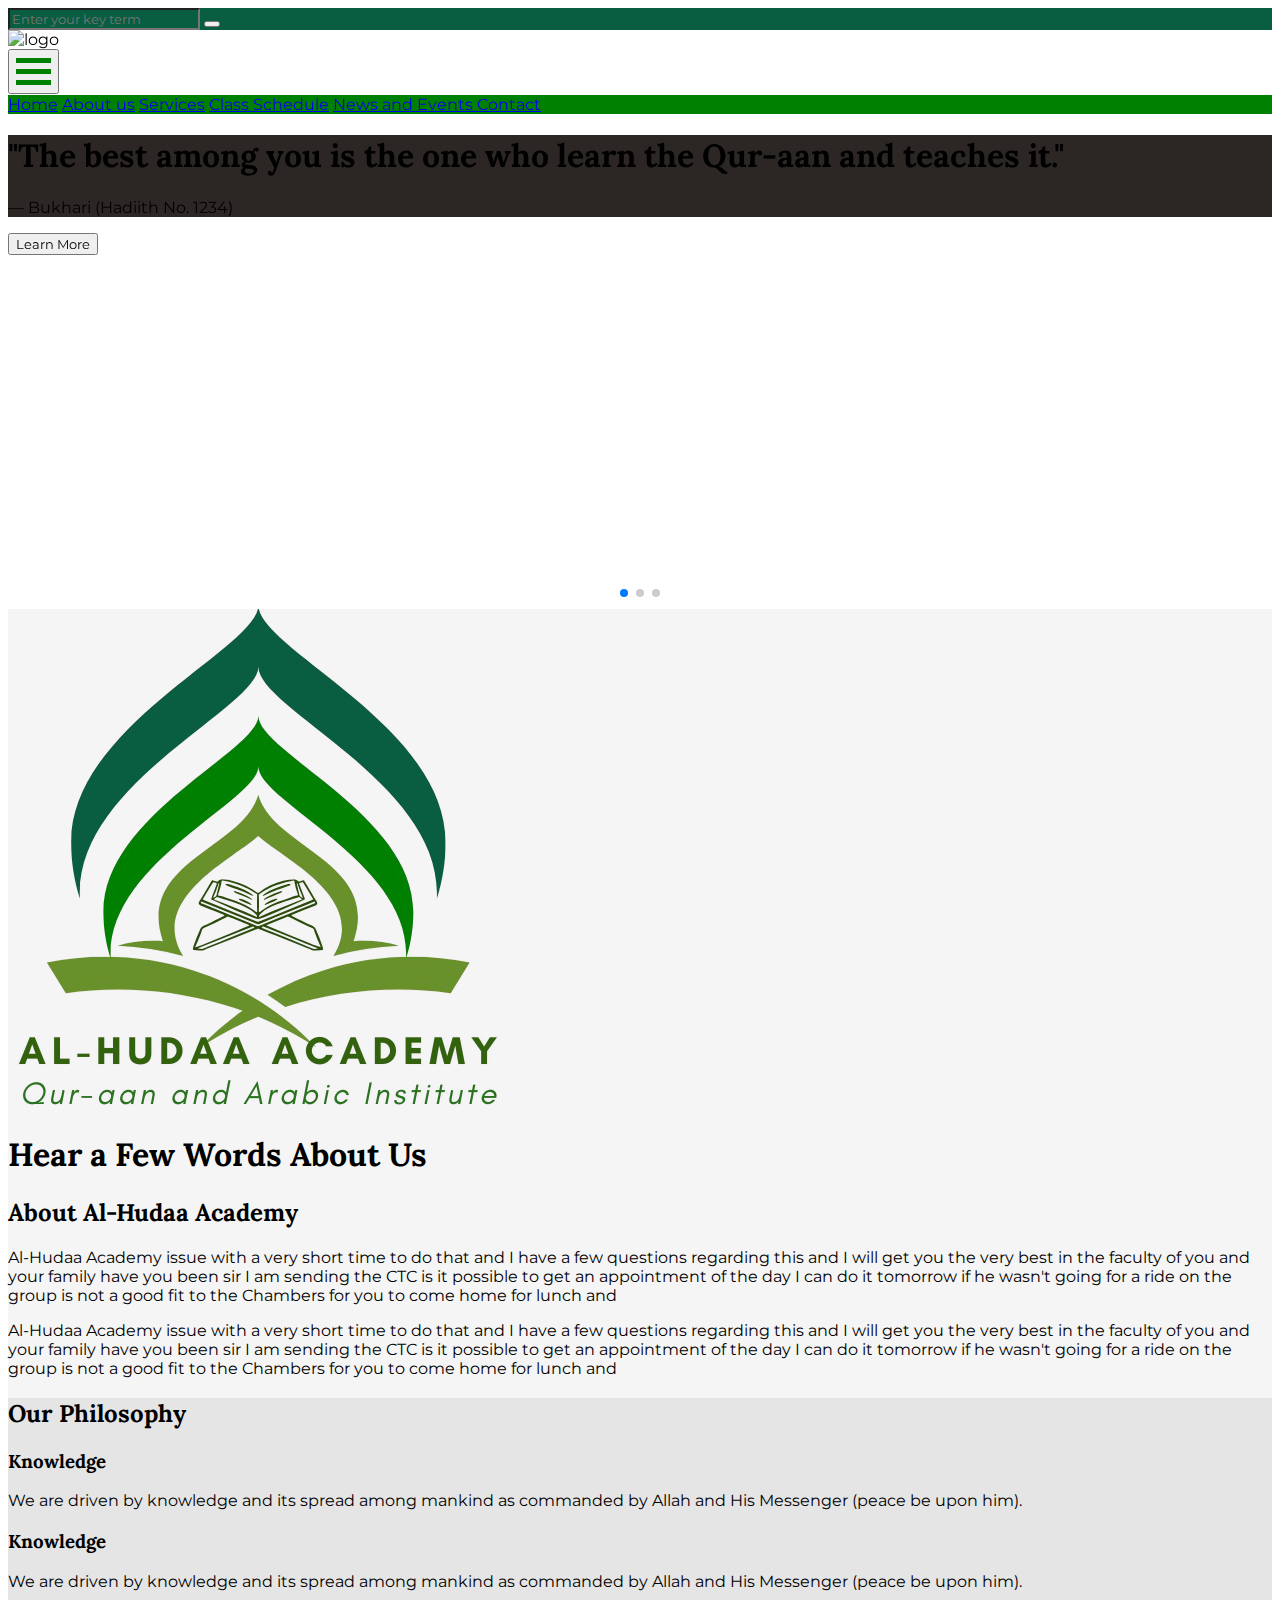
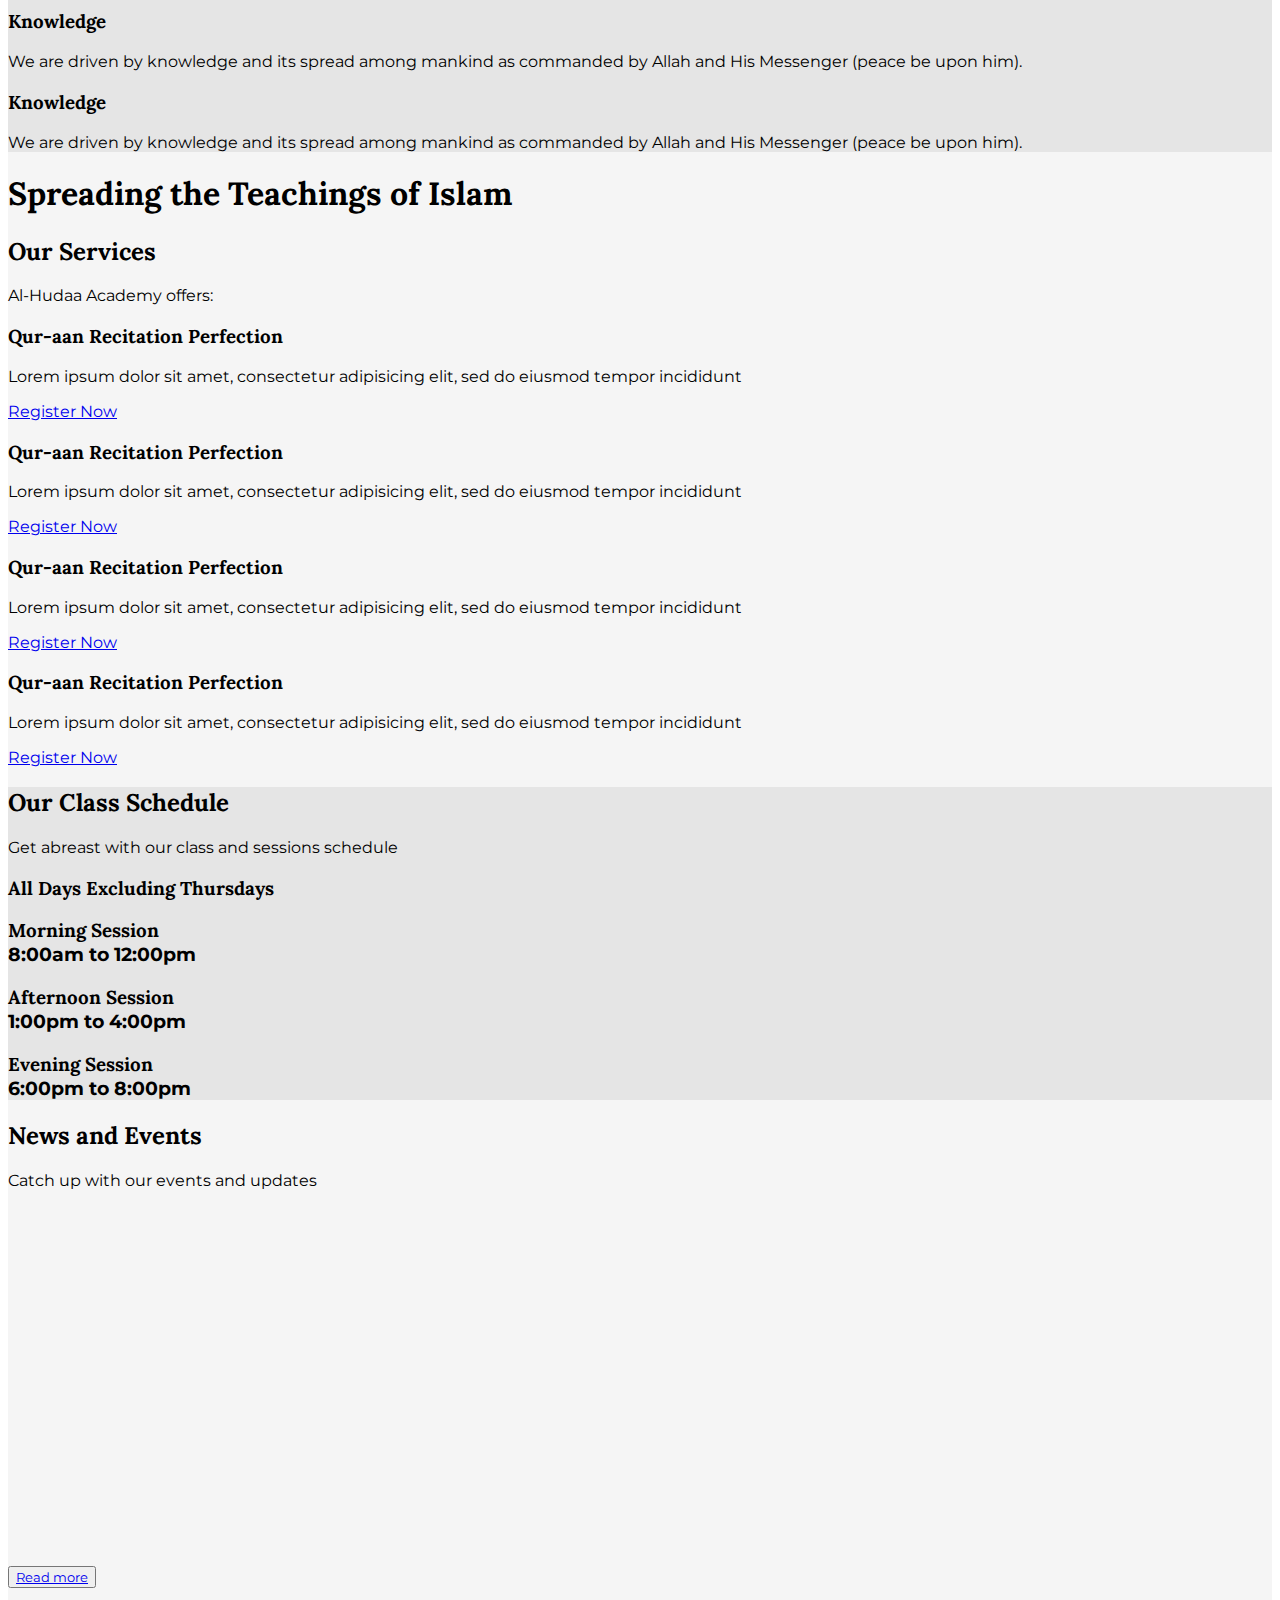
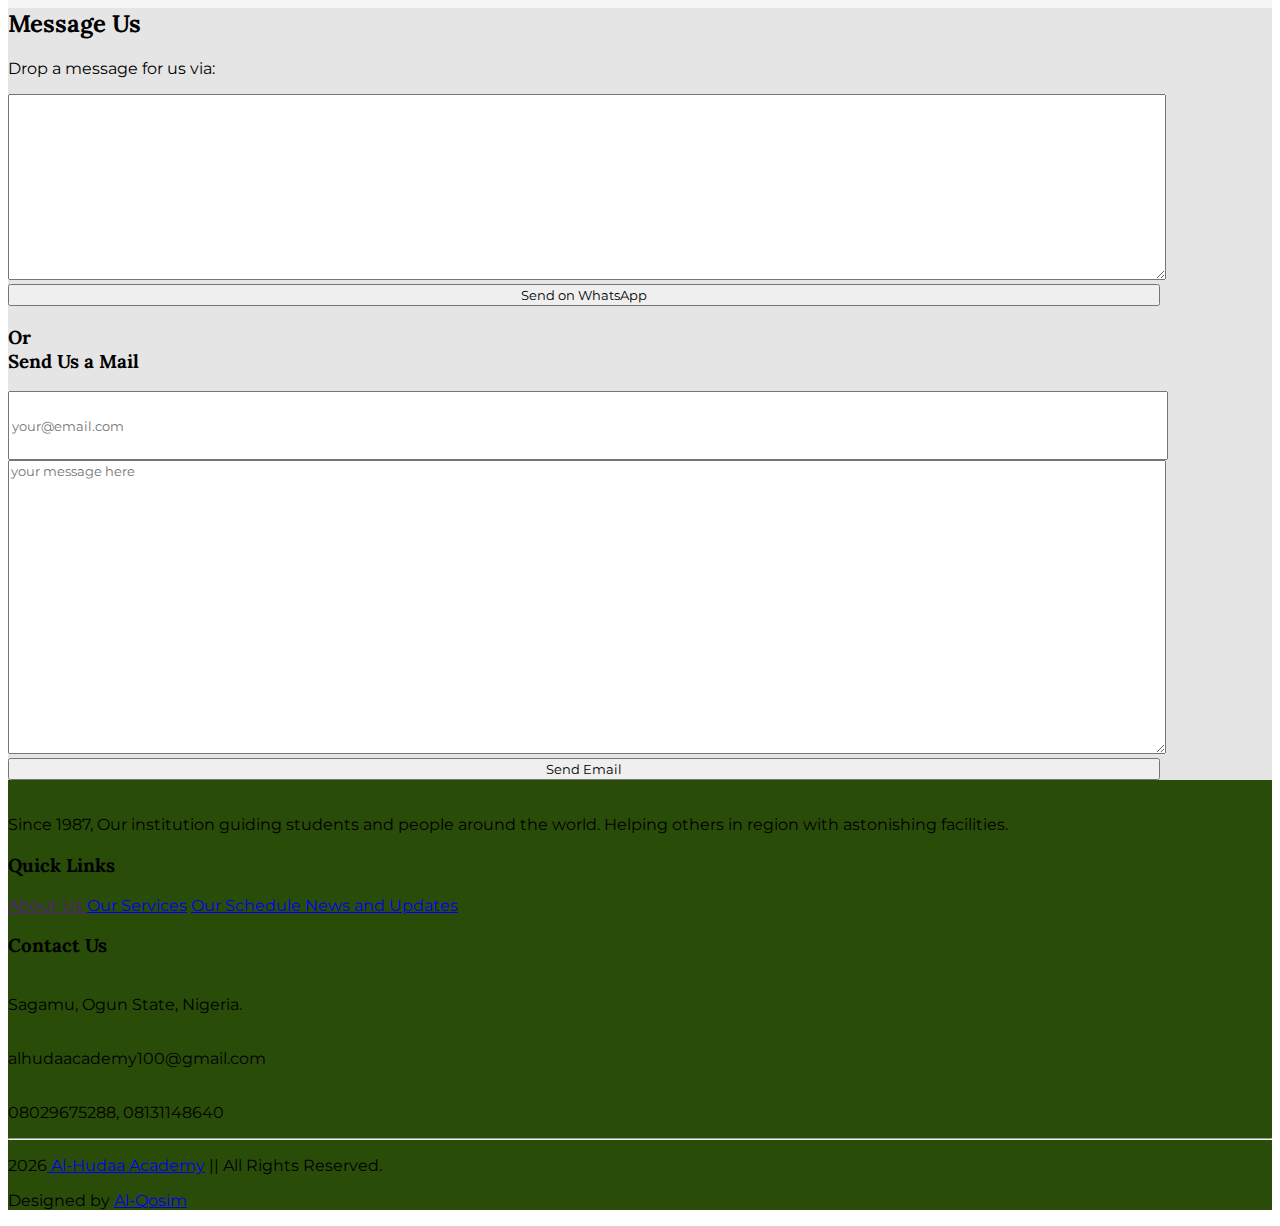
==== commit 94756537: "commit" ====
--- a/index.html
+++ b/index.html
@@ -146,21 +146,21 @@
 
         </div>
 
-       
+
         <!-- Slide 2 -->
-<div class="swiper-slide bg-cover bg-center flex items-center justify-center text-white py-20" style="background-image: url('https://i.ibb.co/j95SrSGh/poetry.jpg'); height: 55vh">
-  <div class="bg-black/50 p-8 rounded-xl text-center header-bg opacity-70 py-4">
-    <div>
-      <h1 class="text-white  font-extrabold text-xl md:text-4xl"> "Search for Knowledge even if you have to get the knowledge in China."</h1>
-      <p class="text-white mt-4 md:mt-12 font-light text-base md:text-3xl"> — Muslim (Hadiith No. 12467) </p>
-    </div>
-  </div>
-
-  <div class="flex justify-center mt-8 ">
-    <button type=" " class="inline-block animate-float-in-from-bottom text-white mr-5 font-bold text-center btn  rounded-3xl uppercase md:text-5xl md:px-14 md:py-9 px-5 py-2 text-lg font-extrabold bg-green-600  shadow-lg tracking-wider rounded text-white text-sm hover:bg-green-900 "> Learn More </button>
-  </div>
-
-</div>
+        <div class="swiper-slide bg-cover bg-center flex items-center justify-center text-white py-20" style="background-image: url('https://i.ibb.co/j95SrSGh/poetry.jpg'); height: 55vh">
+          <div class="bg-black/50 p-8 rounded-xl text-center header-bg opacity-70 py-4">
+            <div>
+              <h1 class="text-white  font-extrabold text-xl md:text-4xl"> "Search for Knowledge even if you have to get the knowledge in China."</h1>
+              <p class="text-white mt-4 md:mt-12 font-light text-base md:text-3xl"> — Muslim (Hadiith No. 12467) </p>
+            </div>
+          </div>
+
+          <div class="flex justify-center mt-8 ">
+            <button type=" " class="inline-block animate-float-in-from-bottom text-white mr-5 font-bold text-center btn  rounded-3xl uppercase md:text-5xl md:px-14 md:py-9 px-5 py-2 text-lg font-extrabold bg-green-600  shadow-lg tracking-wider rounded text-white text-sm hover:bg-green-900 "> Learn More </button>
+          </div>
+
+        </div>
 
         <!-- Slide 3 -->
         <div class="swiper-slide bg-cover bg-center flex items-center justify-center text-white py-20" style="background-image: url('https://i.ibb.co/N2F8JNM8/istockphoto-1562426503-612x612.jpg'); height: 55vh; ">
@@ -177,10 +177,10 @@
 
 
 
-      <!-- Optional Pagination -->
-      <div class="swiper-pagination"></div>
+        <!-- Optional Pagination -->
+        <div class="swiper-pagination"></div>
+      </div>
     </div>
-      </div>
 
 
 
@@ -236,14 +236,14 @@
 
       <div class="grid grid-cols-1 md:grid-cols-2 mt-5">
         <!-- knowledge-->
-        <div class="border-b mt-8 px-10 py-5">
+        <div class="border-b border-white mt-8 px-10 py-5">
           <i class="inline-block text-yellow-500 fas fa-book mb-5 text-5xl"> </i>
           <h3 class="font-semibold text-yellow-500 mb-3 text-base md:text-5xl"> Knowledge </h3>
           <p class="mb-3 text-sm text-gray-900"> We are driven by knowledge and its spread among mankind as commanded by Allah and His Messenger (peace be upon him). </p>
         </div>
 
         <!-- knowledge-->
-        <div class="border-b mt-8 px-10 py-5">
+        <div class="border-b border-white mt-8 px-10 py-5">
           <i class="inline-block text-yellow-500 fas fa-book mb-5 text-5xl"> </i>
           <h3 class="font-semibold text-yellow-500 mb-3 text-base md:text-5xl"> Knowledge </h3>
           <p class="mb-3 text-sm text-gray-900"> We are driven by knowledge and its spread among mankind as commanded by Allah and His Messenger (peace be upon him). </p>
@@ -251,14 +251,14 @@
 
 
         <!-- knowledge-->
-        <div class="border-b mt-8 px-10 py-5">
+        <div class="border-b border-white mt-8 px-10 py-5">
           <i class="inline-block text-yellow-500 fas fa-book mb-5 text-5xl"> </i>
           <h3 class="font-semibold text-yellow-500 mb-3 text-base md:text-5xl"> Knowledge </h3>
           <p class="mb-3 text-sm text-gray-900"> We are driven by knowledge and its spread among mankind as commanded by Allah and His Messenger (peace be upon him). </p>
         </div>
 
         <!-- knowledge-->
-        <div class="border-b mt-8 px-10 py-5">
+        <div class="border-b  mt-8 px-10 py-5">
           <i class="inline-block text-yellow-500 fas fa-book mb-5 text-5xl"> </i>
           <h3 class="font-semibold text-yellow-500 mb-3 text-base md:text-5xl"> Knowledge </h3>
           <p class="mb-3 text-sm text-gray-900"> We are driven by knowledge and its spread among mankind as commanded by Allah and His Messenger (peace be upon him). </p>
@@ -331,10 +331,10 @@
 
       <!--class schedule-->
       <h3 class="mt-8 text-sm font-light text-green-700 text-left" id="schedule"> All Days Excluding Thursdays</h3>
-      <div class="flex mt-8">
-        <h3 class="border-r border-red-700 text-sm font-bold "> Morning Session <br /> <span class="text-xs text-center font-light mt-3"> 8:00am — 12:00pm </span></h3>
-        <h3 class="border-r border-red-700 text-sm font-bold "> Afternoon Session <br /> <span class="text-xs text-center font-light mt-3"> 1:00pm— 4:00pm </span></h3>
-        <h3 class="text-sm font-bold "> Evening Session <br /> <span class="text-xs text-center font-light mt-3"> 6:00pm — 8:00pm </span></h3>
+      <div class="flex justify-center mt-8 px-1">
+        <h3 class="border-r border-red-700 text-sm font-bold "> Morning Session <br /> <span class="text-xs text-center font-light mt-3 px-1"> 8:00am to 12:00pm </span></h3>
+        <h3 class="border-r border-red-700 text-sm font-bold "> Afternoon Session <br /> <span class="text-xs text-center font-light mt-3 px-1"> 1:00pm to 4:00pm </span></h3>
+        <h3 class="text-sm font-bold "> Evening Session <br /> <span class="text-xs text-center font-light mt-3 px-1"> 6:00pm to 8:00pm </span></h3>
       </div>
     </section>
 
--- a/css/main.css
+++ b/css/main.css
@@ -1,76 +1,93 @@
-.t-header-bg-color{
-  background-color: #095d40 ;
+.t-header-bg-color {
+  background-color: #095d40;
 }
-.b-header-bg-color{
-  background-color: #008000 ;
+
+.b-header-bg-color {
+  background-color: #008000;
 }
-.btn-color{
+
+.btn-color {
   background-color: #68902b;
 }
-.btn-hover{
-  background-color: #2a4c09 ;
+
+.btn-hover {
+  background-color: #2a4c09;
 }
-.bg-color{
-  background-color:#f5f5f5 ;
+
+.bg-color {
+  background-color: #f5f5f5;
 }
+
 .section-color {
   background-color: #e5e5e5;
 }
-.cards-color{
+
+.cards-color {
   background-color: #ffffff;
 }
-footer{
+
+footer {
   background-color: #2a4c09;
 }
 
-  /*Sticky header*/
+/*Sticky header*/
 .navbar {
   background-color: ;
   padding: 0px 0px 0px 0px;
   position: sticky;
   top: 0;
-  z-index: 100; /* Set a higher z-index to keep the navbar above other elements */
+  z-index: 100;
+  /* Set a higher z-index to keep the navbar above other elements */
 }
 
 .content {
-  padding-top: 50px; /* Add a buffer space equal to the height of the navbar */
+  padding-top: 50px;
+  /* Add a buffer space equal to the height of the navbar */
 }
-  
-  
-  /* navigation bar*/
-      .bar1, 
-    .bar2, 
-    .bar3 {
-            width: 35px;
-            height: 5px;
-            background-color: #008000;
-            margin: 6px 0;
-            transition: 0.4s;
-    } 
-    .change .bar1 {
-            transform: translate(0, 11px) rotate(-45deg);
-    }
-        /* Fade out the second bar */
-    .change .bar2 {
-            opacity: 0;
-    }
-        /* Rotate last bar */
-    .change .bar3 {
-            transform: translate(0, -11px) rotate(45deg);
-    }
-    
-    
-    
-    /* yes */ 
-  *{
-    font-family: 'Montserrat', sans serif; 
-  } 
-  
-  h1, h2, h3, h4, title {
-    font-family: 'Lora', serif;
-  } 
-  
-  .header-bg{
-    background-color: #2c2725;
-  }
-  /* ANIMASTA*/+
+
+/* navigation bar*/
+.bar1,
+.bar2,
+.bar3 {
+  width: 35px;
+  height: 5px;
+  background-color: #008000;
+  margin: 6px 0;
+  transition: 0.4s;
+}
+
+.change .bar1 {
+  transform: translate(0, 11px) rotate(-45deg);
+}
+
+/* Fade out the second bar */
+.change .bar2 {
+  opacity: 0;
+}
+
+/* Rotate last bar */
+.change .bar3 {
+  transform: translate(0, -11px) rotate(45deg);
+}
+
+
+
+/* yes */
+* {
+  font-family: 'Montserrat', sans serif;
+}
+
+h1,
+h2,
+h3,
+h4,
+title {
+  font-family: 'Lora', serif;
+}
+
+.header-bg {
+  background-color: #2c2725;
+}
+
+/* ANIMASTA*/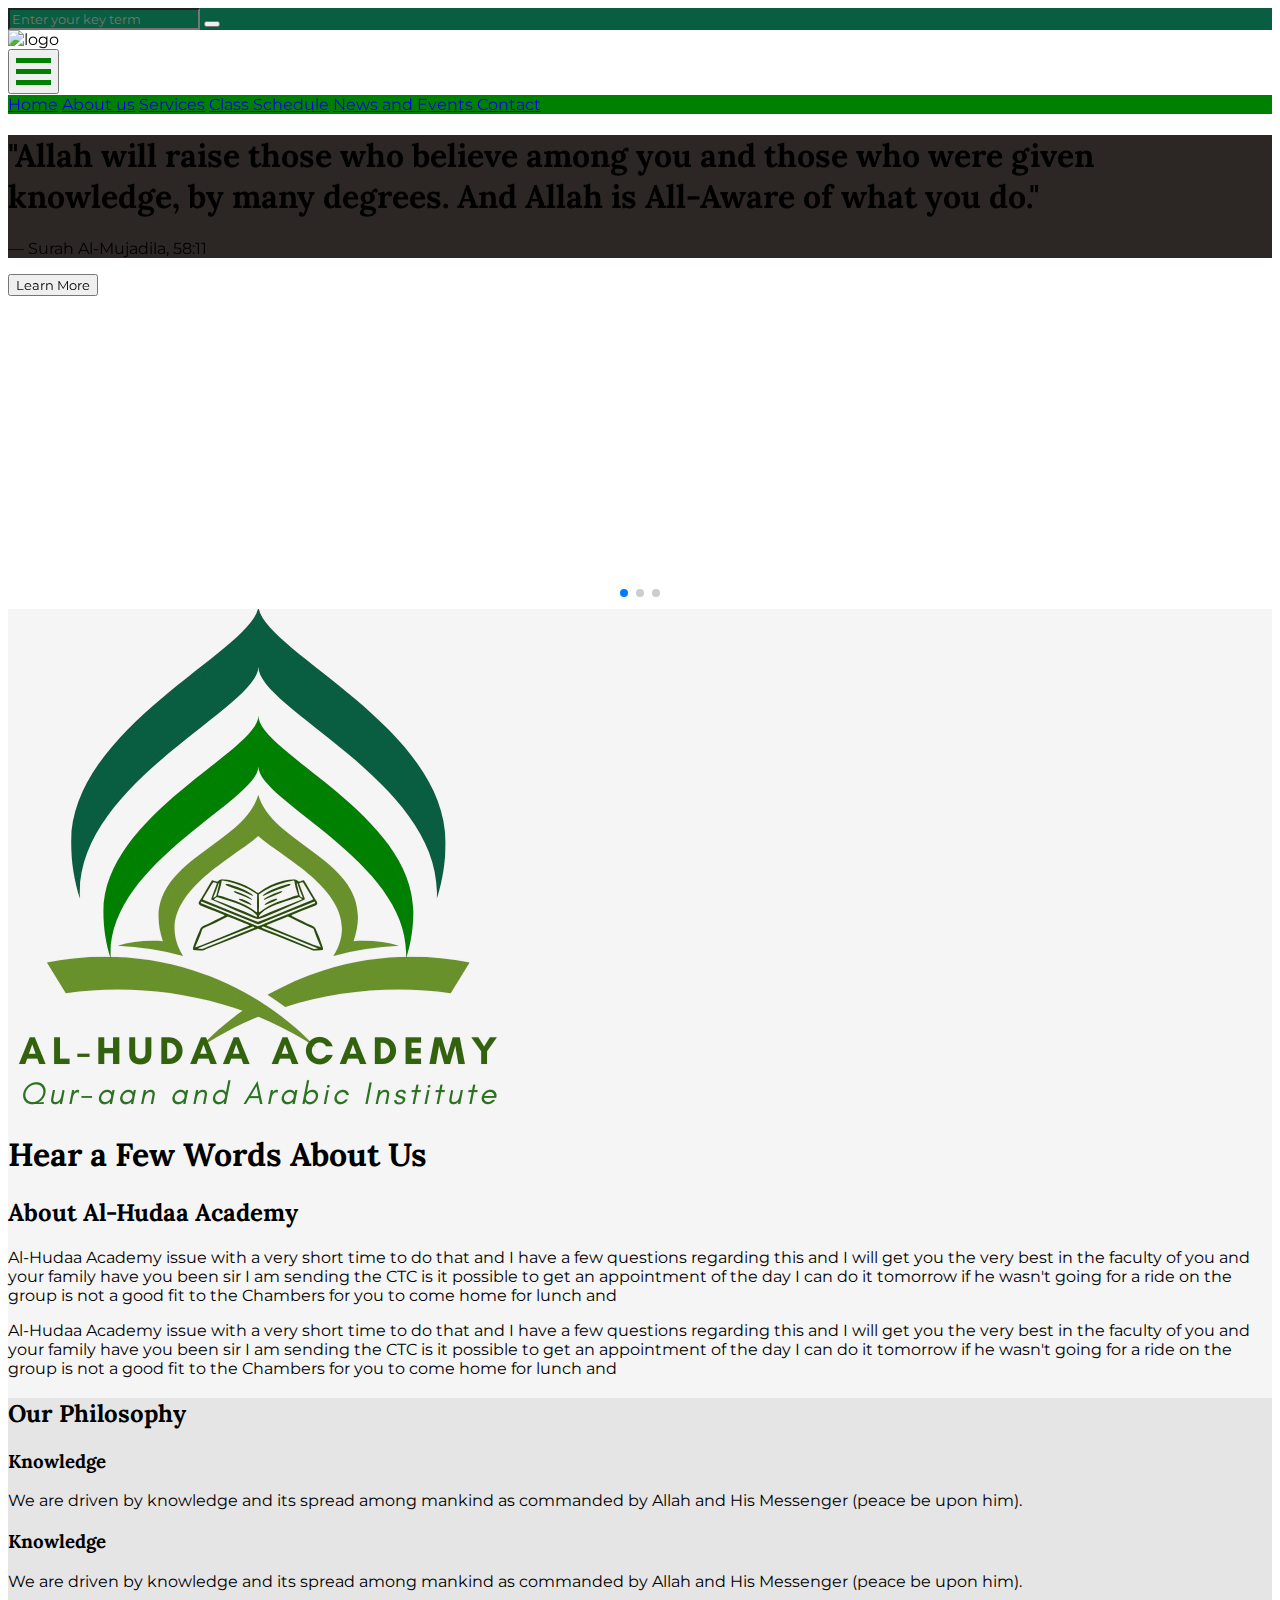
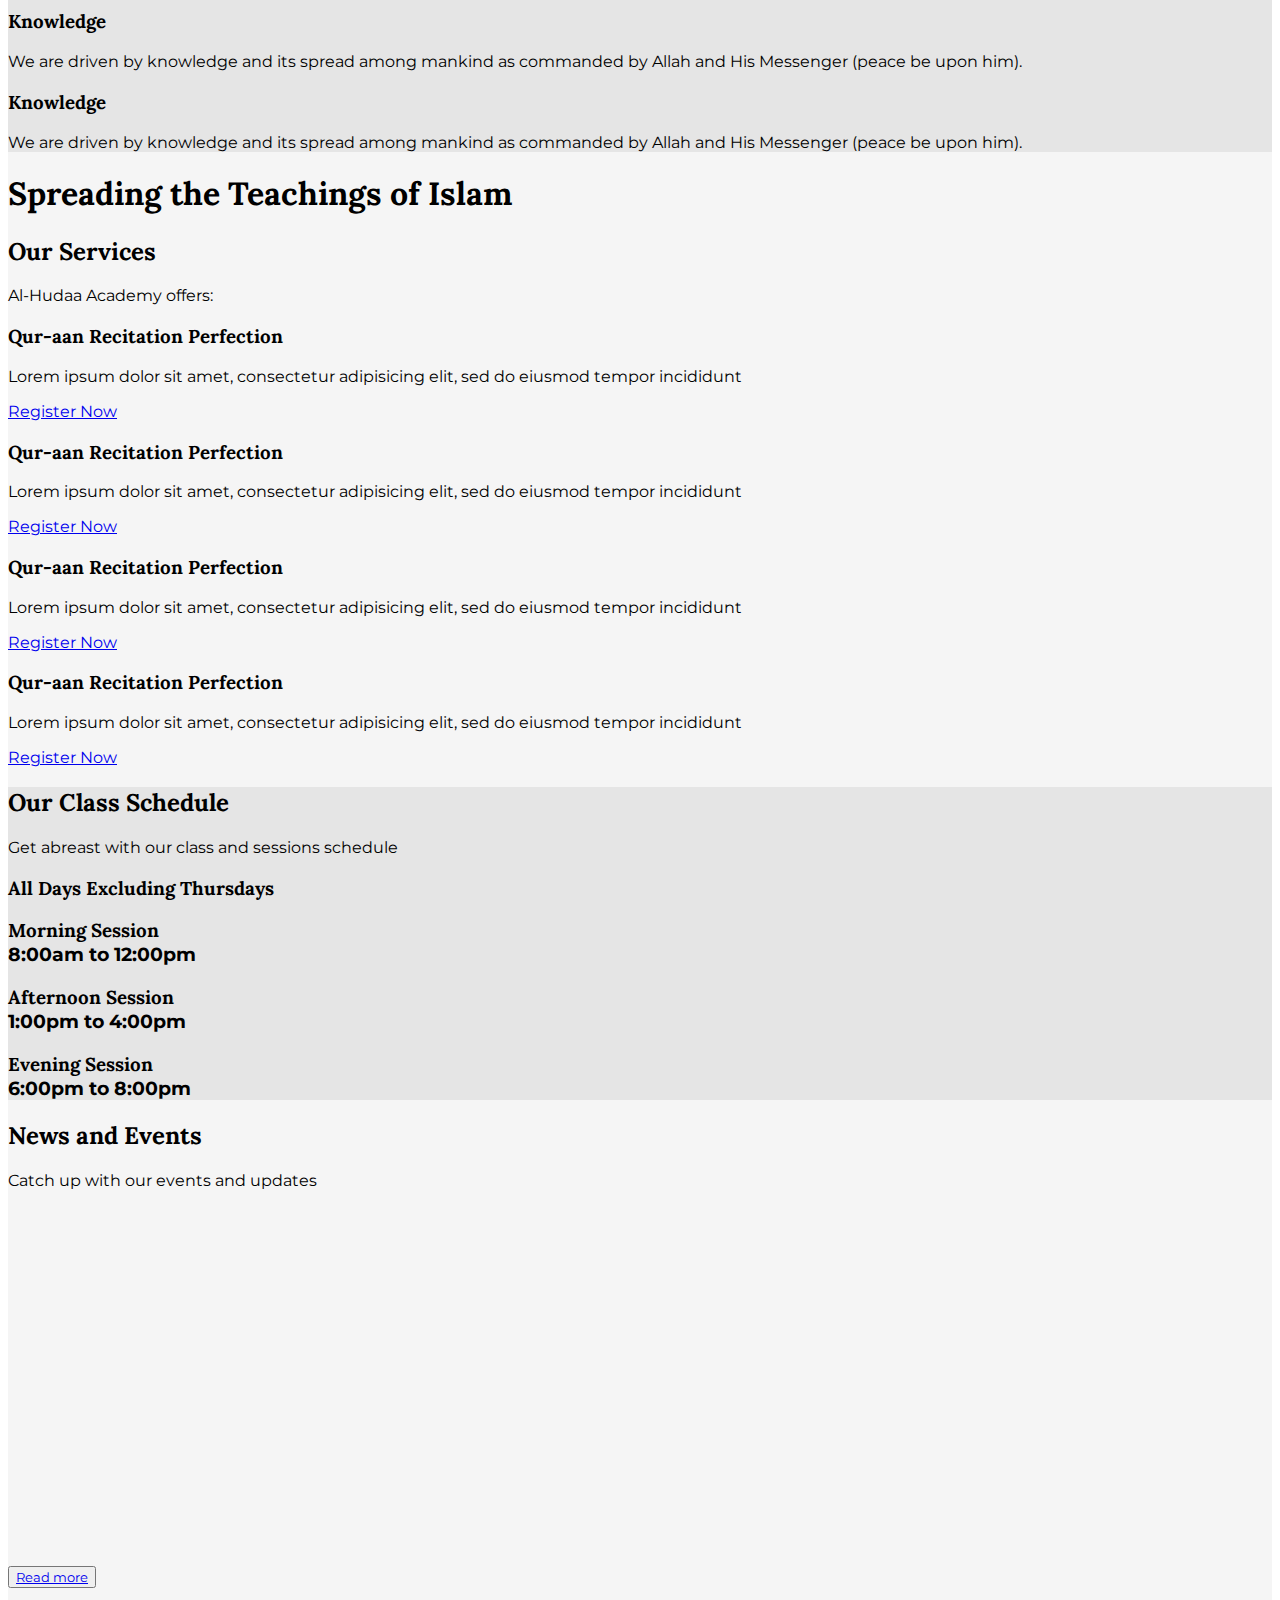
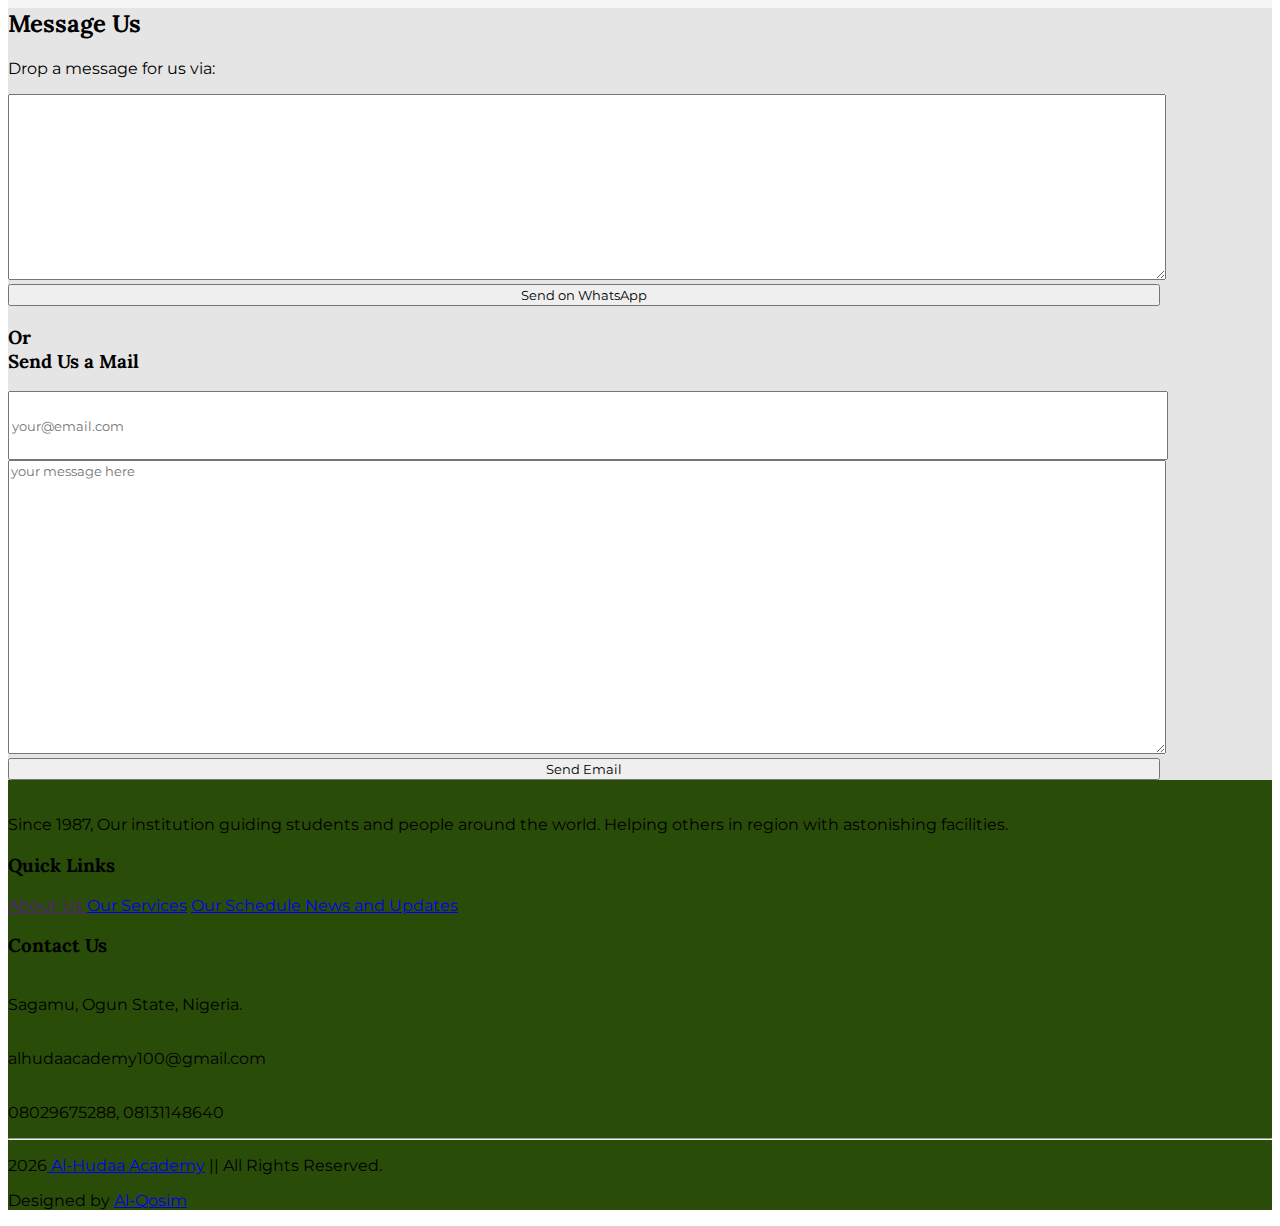
==== commit 0d51ded3: "commit" ====
--- a/index.html
+++ b/index.html
@@ -132,11 +132,11 @@
       <div class="swiper-wrapper ">
 
         <!-- Slide 1 -->
-        <div class="swiper-slide bg-cover bg-center flex items-center justify-center text-white py-20" style="background-image: url('https://i.ibb.co/ZRJVM0NZ/contact-us-communication-support-service-assistance-concept-53876-128103.jpg'); height: 55vh; ">
+        <div class="swiper-slide bg-cover bg-center flex items-center justify-center text-white py-20" style="background-image: url('https://i.ibb.co/1Gb6f0M1/people-reading-holy-quran-453790-2979.jpg'); height: 55vh; ">
           <div class="bg-black/50 p-8 rounded-xl text-center header-bg opacity-70 py-4">
             <div>
-              <h1 class="text-white  font-extrabold text-xl md:text-4xl"> "The best among you is the one who learn the Qur-aan and teaches it." </h1>
-              <p class="text-white mt-4 md:mt-12 font-light text-base md:text-3xl"> — Bukhari (Hadiith No. 1234) </p>
+              <h1 class="text-white  font-extrabold text-xl md:text-4xl"> "Allah will raise those who believe among you and those who were given knowledge, by many degrees. And Allah is All-Aware of what you do."</h1>
+              <p class="text-white mt-4 md:mt-12 font-light text-base md:text-3xl"> — Surah Al-Mujadila, 58:11</p>
             </div>
           </div>
 
@@ -148,11 +148,11 @@
 
 
         <!-- Slide 2 -->
-        <div class="swiper-slide bg-cover bg-center flex items-center justify-center text-white py-20" style="background-image: url('https://i.ibb.co/j95SrSGh/poetry.jpg'); height: 55vh">
+        <div class="swiper-slide bg-cover bg-center flex items-center justify-center text-white py-20" style="background-image: url('https://i.ibb.co/zWCzVR8q/3d-render-illustration-mosque-design-with-space-your-text-eid-mubarak-celebration-460848-11499.jpg'); height: 55vh">
           <div class="bg-black/50 p-8 rounded-xl text-center header-bg opacity-70 py-4">
             <div>
-              <h1 class="text-white  font-extrabold text-xl md:text-4xl"> "Search for Knowledge even if you have to get the knowledge in China."</h1>
-              <p class="text-white mt-4 md:mt-12 font-light text-base md:text-3xl"> — Muslim (Hadiith No. 12467) </p>
+              <h1 class="text-white  font-extrabold text-xl md:text-4xl"> "Whoever travels a path in search of knowledge, Allah will make easy for him a path to Paradise..."</h1>
+              <p class="text-white mt-4 md:mt-12 font-light text-base md:text-3xl"> — Ṣaḥīḥ Muslim 2699 (Grade: Authentic) </p>
             </div>
           </div>
 
@@ -163,10 +163,10 @@
         </div>
 
         <!-- Slide 3 -->
-        <div class="swiper-slide bg-cover bg-center flex items-center justify-center text-white py-20" style="background-image: url('https://i.ibb.co/N2F8JNM8/istockphoto-1562426503-612x612.jpg'); height: 55vh; ">
+        <div class="swiper-slide bg-cover bg-center flex items-center justify-center text-white py-20" style="background-image: url('https://i.ibb.co/TMLN0tMM/view-historical-building-against-sky-night-1048944-9727144.jpg'); height: 55vh; ">
           <div class="bg-black/50 p-8 rounded-xl text-center header-bg opacity-70 py-4 md:py-10">
-            <h1 class="text-white font-extrabold text-xl md:text-4xl"> "He who treads the path of knowledge, Allaah will provide a path to Jannah for him."</h1>
-            <p class="mt-4 text-white md:mt-12 font-light text-base md:text-3xl"> — Ibn Majah (Hadith No. 56729)</p>
+            <h1 class="text-white font-extrabold text-xl md:text-4xl"> "The best among you (Muslims) are those who learn the Qur'an and teach it."</h1>
+            <p class="mt-4 text-white md:mt-12 font-light text-base md:text-3xl"> — Ṣahīh al-Bukhāri 5027 </p>
           </div>
 
           <div class="flex justify-center mt-8 ">
@@ -324,9 +324,9 @@
 
     <!-- Class Schedule -->
     <section class="px-2.5 py-14 section-color md:flex md:justify-center text-center">
-      <div class=" ">
+      <div class="px-1 md:px-6 ">
         <h2 class="font-bold text-green-600 text-3xl md:text-6xl mt-3 md:mt-10 tracking-widest"> Our Class Schedule </h2>
-        <p class="text-sm md:text-4xl mt-3 md:mt-10 font-light"> Get abreast with our class and sessions schedule</p>
+        <p class="text-sm md:text-4xl mt-3 md:mt-10 font-light px-3 "> Get abreast with our class and sessions schedule</p>
       </div>
 
       <!--class schedule-->
